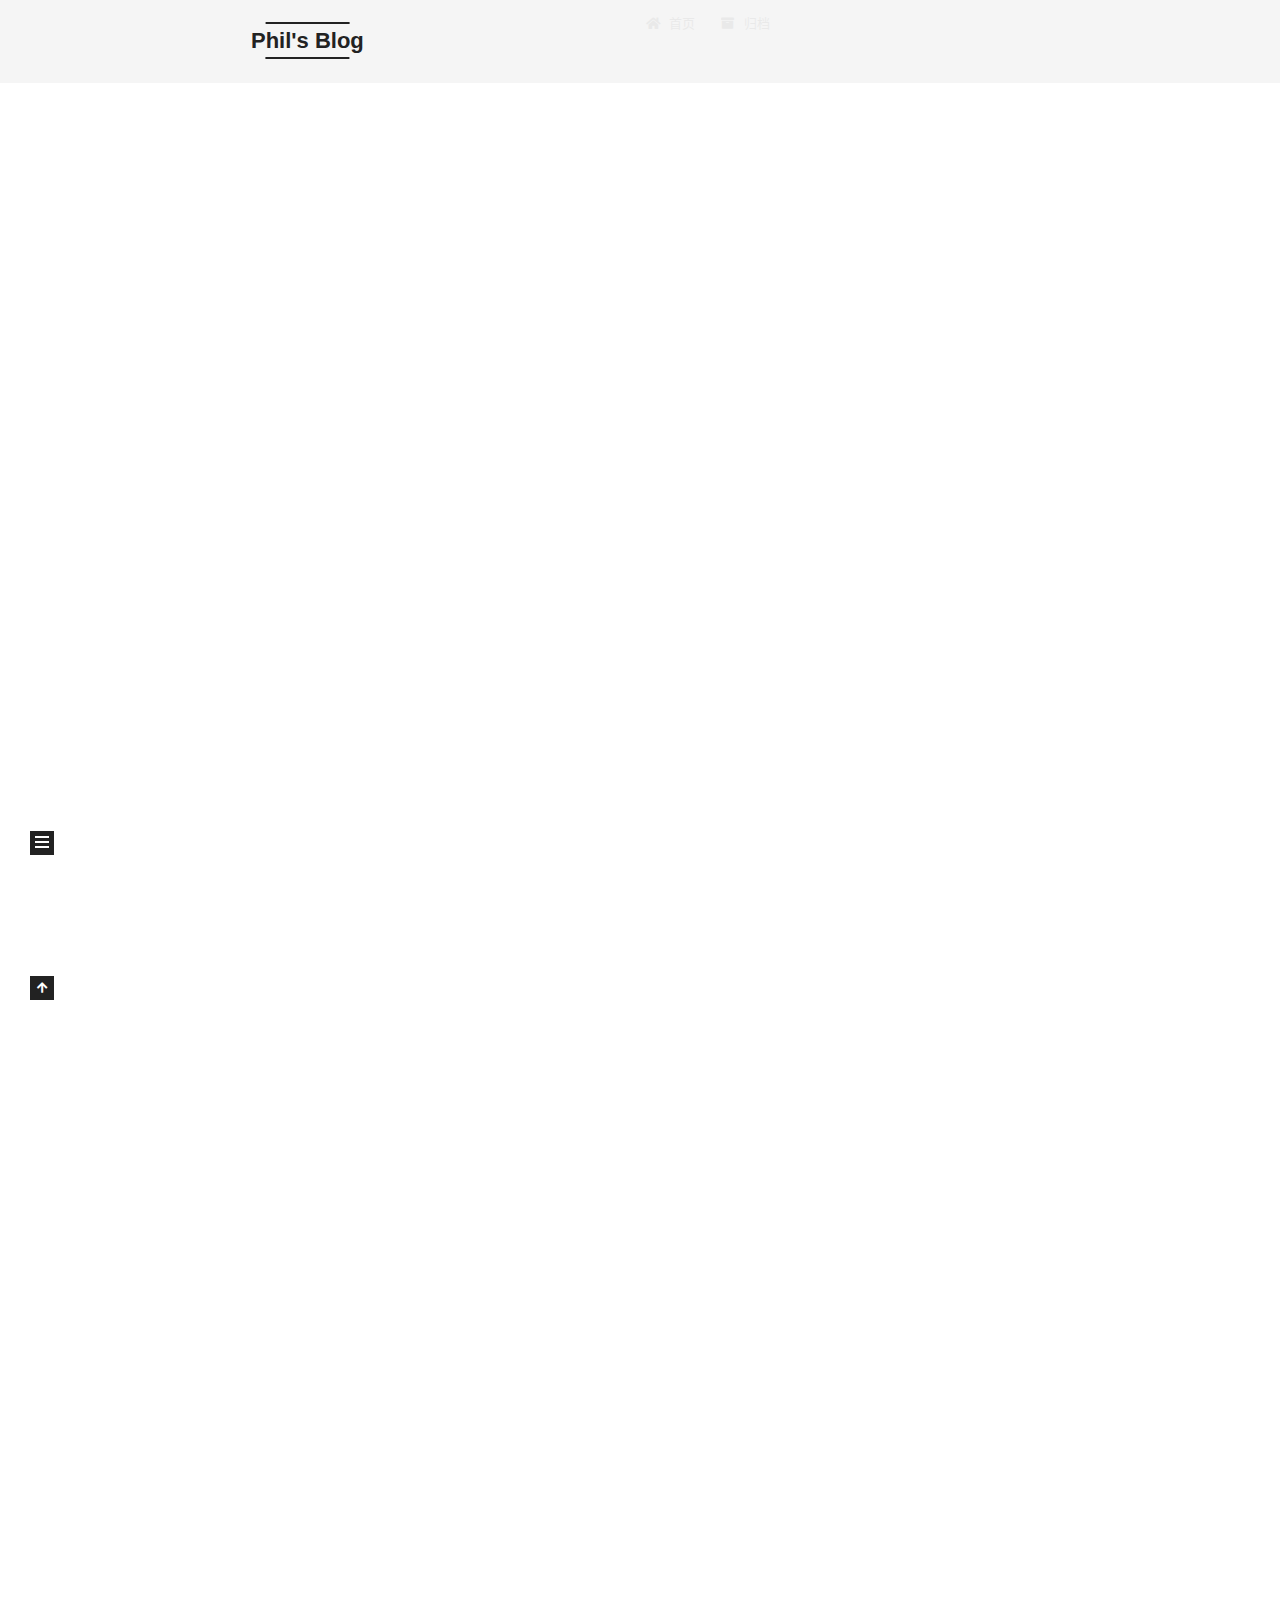
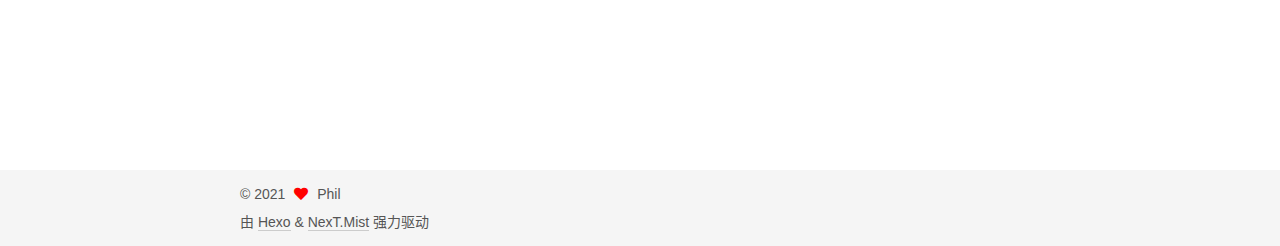
==== 2020/06/10/五月十号，烈日，海滩和飞鸟/index.html @ 5556f511 "Site updated: 2021-03-03 10:31:13" ====
<!DOCTYPE html>
<html lang="zh-CN">
<head>
  <meta charset="UTF-8">
<meta name="viewport" content="width=device-width, initial-scale=1, maximum-scale=2">
<meta name="theme-color" content="#222">
<meta name="generator" content="Hexo 5.4.0">
  <link rel="apple-touch-icon" sizes="180x180" href="/images/apple-touch-icon-next.png">
  <link rel="icon" type="image/png" sizes="32x32" href="/images/favicon-32x32-next.png">
  <link rel="icon" type="image/png" sizes="16x16" href="/images/favicon-16x16-next.png">
  <link rel="mask-icon" href="/images/logo.svg" color="#222">

<link rel="stylesheet" href="/css/main.css">


<link rel="stylesheet" href="/lib/font-awesome/css/all.min.css">

<script id="hexo-configurations">
    var NexT = window.NexT || {};
    var CONFIG = {"hostname":"example.com","root":"/","scheme":"Mist","version":"7.8.0","exturl":false,"sidebar":{"position":"left","display":"post","padding":18,"offset":12,"onmobile":false},"copycode":{"enable":false,"show_result":false,"style":null},"back2top":{"enable":true,"sidebar":false,"scrollpercent":false},"bookmark":{"enable":false,"color":"#222","save":"auto"},"fancybox":false,"mediumzoom":false,"lazyload":false,"pangu":false,"comments":{"style":"tabs","active":null,"storage":true,"lazyload":false,"nav":null},"algolia":{"hits":{"per_page":10},"labels":{"input_placeholder":"Search for Posts","hits_empty":"We didn't find any results for the search: ${query}","hits_stats":"${hits} results found in ${time} ms"}},"localsearch":{"enable":false,"trigger":"auto","top_n_per_article":1,"unescape":false,"preload":false},"motion":{"enable":true,"async":false,"transition":{"post_block":"fadeIn","post_header":"slideDownIn","post_body":"slideDownIn","coll_header":"slideLeftIn","sidebar":"slideUpIn"}}};
  </script>

  <meta name="description" content="距离那天已经过去一个月了，昨天待在家里，手机关机，买了罐酒，一包薯片，便在没有人打扰的环境下细细地读着余光中的《人生如逆旅，我亦是行人》散文集。">
<meta property="og:type" content="article">
<meta property="og:title" content="五月十日，烈日，沙滩和飞鸟">
<meta property="og:url" content="http://example.com/2020/06/10/%E4%BA%94%E6%9C%88%E5%8D%81%E5%8F%B7%EF%BC%8C%E7%83%88%E6%97%A5%EF%BC%8C%E6%B5%B7%E6%BB%A9%E5%92%8C%E9%A3%9E%E9%B8%9F/index.html">
<meta property="og:site_name" content="Phil&#39;s Blog">
<meta property="og:description" content="距离那天已经过去一个月了，昨天待在家里，手机关机，买了罐酒，一包薯片，便在没有人打扰的环境下细细地读着余光中的《人生如逆旅，我亦是行人》散文集。">
<meta property="og:locale" content="zh_CN">
<meta property="article:published_time" content="2020-06-10T02:00:00.000Z">
<meta property="article:modified_time" content="2021-03-03T02:22:28.188Z">
<meta property="article:author" content="Phil">
<meta name="twitter:card" content="summary">

<link rel="canonical" href="http://example.com/2020/06/10/%E4%BA%94%E6%9C%88%E5%8D%81%E5%8F%B7%EF%BC%8C%E7%83%88%E6%97%A5%EF%BC%8C%E6%B5%B7%E6%BB%A9%E5%92%8C%E9%A3%9E%E9%B8%9F/">


<script id="page-configurations">
  // https://hexo.io/docs/variables.html
  CONFIG.page = {
    sidebar: "",
    isHome : false,
    isPost : true,
    lang   : 'zh-CN'
  };
</script>

  <title>五月十日，烈日，沙滩和飞鸟 | Phil's Blog</title>
  






  <noscript>
  <style>
  .use-motion .brand,
  .use-motion .menu-item,
  .sidebar-inner,
  .use-motion .post-block,
  .use-motion .pagination,
  .use-motion .comments,
  .use-motion .post-header,
  .use-motion .post-body,
  .use-motion .collection-header { opacity: initial; }

  .use-motion .site-title,
  .use-motion .site-subtitle {
    opacity: initial;
    top: initial;
  }

  .use-motion .logo-line-before i { left: initial; }
  .use-motion .logo-line-after i { right: initial; }
  </style>
</noscript>

</head>

<body itemscope itemtype="http://schema.org/WebPage">
  <div class="container use-motion">
    <div class="headband"></div>

    <header class="header" itemscope itemtype="http://schema.org/WPHeader">
      <div class="header-inner"><div class="site-brand-container">
  <div class="site-nav-toggle">
    <div class="toggle" aria-label="切换导航栏">
      <span class="toggle-line toggle-line-first"></span>
      <span class="toggle-line toggle-line-middle"></span>
      <span class="toggle-line toggle-line-last"></span>
    </div>
  </div>

  <div class="site-meta">

    <a href="/" class="brand" rel="start">
      <span class="logo-line-before"><i></i></span>
      <h1 class="site-title">Phil's Blog</h1>
      <span class="logo-line-after"><i></i></span>
    </a>
  </div>

  <div class="site-nav-right">
    <div class="toggle popup-trigger">
    </div>
  </div>
</div>




<nav class="site-nav">
  <ul id="menu" class="main-menu menu">
        <li class="menu-item menu-item-home">

    <a href="/" rel="section"><i class="fa fa-home fa-fw"></i>首页</a>

  </li>
        <li class="menu-item menu-item-archives">

    <a href="/archives/" rel="section"><i class="fa fa-archive fa-fw"></i>归档</a>

  </li>
  </ul>
</nav>




</div>
    </header>

    
  <div class="back-to-top">
    <i class="fa fa-arrow-up"></i>
    <span>0%</span>
  </div>


    <main class="main">
      <div class="main-inner">
        <div class="content-wrap">
          

          <div class="content post posts-expand">
            

    
  
  
  <article itemscope itemtype="http://schema.org/Article" class="post-block" lang="zh-CN">
    <link itemprop="mainEntityOfPage" href="http://example.com/2020/06/10/%E4%BA%94%E6%9C%88%E5%8D%81%E5%8F%B7%EF%BC%8C%E7%83%88%E6%97%A5%EF%BC%8C%E6%B5%B7%E6%BB%A9%E5%92%8C%E9%A3%9E%E9%B8%9F/">

    <span hidden itemprop="author" itemscope itemtype="http://schema.org/Person">
      <meta itemprop="image" content="/images/avatar.gif">
      <meta itemprop="name" content="Phil">
      <meta itemprop="description" content="">
    </span>

    <span hidden itemprop="publisher" itemscope itemtype="http://schema.org/Organization">
      <meta itemprop="name" content="Phil's Blog">
    </span>
      <header class="post-header">
        <h1 class="post-title" itemprop="name headline">
          五月十日，烈日，沙滩和飞鸟
        </h1>

        <div class="post-meta">
            <span class="post-meta-item">
              <span class="post-meta-item-icon">
                <i class="far fa-calendar"></i>
              </span>
              <span class="post-meta-item-text">发表于</span>

              <time title="创建时间：2020-06-10 10:00:00" itemprop="dateCreated datePublished" datetime="2020-06-10T10:00:00+08:00">2020-06-10</time>
            </span>
              <span class="post-meta-item">
                <span class="post-meta-item-icon">
                  <i class="far fa-calendar-check"></i>
                </span>
                <span class="post-meta-item-text">更新于</span>
                <time title="修改时间：2021-03-03 10:22:28" itemprop="dateModified" datetime="2021-03-03T10:22:28+08:00">2021-03-03</time>
              </span>

          

        </div>
      </header>

    
    
    
    <div class="post-body" itemprop="articleBody">

      
        <p>距离那天已经过去一个月了，昨天待在家里，手机关机，买了罐酒，一包薯片，便在没有人打扰的环境下细细地读着余光中的《人生如逆旅，我亦是行人》散文集。<span id="more"></span></p>
<p>之前大概有过两次类似的举动：16年的一月，没带手机，拿着《追风筝的人》跑到文化公园旁边的一个凉亭里，一口气读完了；17年暑假的一天，关机断网，在家里把不知道读了几次的《月亮与六便士》又读了一遍。</p>
<p>能切断与外界的联系，安静地听作者讲故事，其实是一件很惬意的事。</p>
<p>这次读书我体现出了前所未有地积极，旁边放着本子、笔还有啤酒，每当看到写得好的段落和句子就在本子上记录下来。一口啤酒喝下去，看到了这样一个句子：</p>
<p>“只有一只鸟，在新鲜的空气里试投着他的清音”</p>
<p>这几个字趁着那一点点酒意，把我的思绪带回到了五月十号那天。</p>
<p>那段时间正忙于毕业论文的修改，以及程序的调试和答辩的准备，整个人的脑子都处在一个高压的状态之下，几位朋友借着大家一起来学习，不仅解压还能互相监督的名义，让我们帮忙进行降重，多次之后也识破他们的真实目的，不如在家里自己对着电脑，效率来的高一点。</p>
<p>在家里弄毕业设计真的是一件很奇妙的事，家里的环境让我感觉舒适无比，但转头要面对毕业设计这种来自学校的恐怖怪物，每每在家里坐在电脑前写论文，都让我有一种极度尴尬的不适感，只想着答辩那天快快到来，能和这个怪物早日说再见。</p>
<p>五月十号那天早晨七点醒来，看了眼手机，没看到关于毕业论文的新的通知，导师也没给出修改意见，心情是一阵舒畅，洗漱完毕之后就到街上买早餐吃。</p>
<p>还记得那天买了一个豆沙包，一个肉包，吃着吃着，脑子里便冒出了一个念头，我要去海边。</p>
<p>也许是压力太大，也许是别人的故事吸引了我，也许并没有什么原因，总之这个念头冒出来之后，我到旁边的精品店里买了顶帽子，检查了下手机里的余额，便到了车站。</p>
<p>九点零五分的班车，通往恒大棋子湾，好，上车，出发。</p>
<p>现在回忆起来，也有点被当时这种说走就走的冲动劲吓到，不过并无悔意，反倒是想着再来一次。</p>
<p>大巴司机是个很健谈的人，和旁边两个返校模样的年轻人开心地聊着天，聊天没什么实质的内容，只记得司机说这里到棋子湾大概40分钟。</p>
<p>40分钟后便到了目的地，低着头走下车，望了眼蓝蓝的天，望了眼恒大所造的华丽建筑，望了眼旁边的花草树木，甚至仿佛能够望穿整栋建筑物，看到后面炎炎烈日下那广阔无垠的大海。整个人的身心都被眼前的景色所治愈，取巧要我帮忙降重的朋友，学校的毕业论文，导师走形式般的论文修改意见，全都被留在那个名为石碌的地方，和我一点关系都没有，啊，我还带着手机！不行，我不能老看手机，手机里那个名为QQ的软件，就像薛定谔的炸弹，只要我不去看，关于毕设的通知就会同时处于存在和不存在的叠加态，他永远不会爆炸，只要我不去看，只要我不去看。</p>
<p>当时大概是中午11点，我往海边走去，太阳很大，我很庆幸自己买了顶帽子，让我的脑袋免于烈日的直射。我并不是一个喜欢戴帽子的人，我甚至可以说是一个对自己外观很不在乎，很邋遢的人，经常被妈妈诟病，衣服都变形了还拿来穿，这件穿在家睡觉的你也穿出去；到街边理发店里我只有一句台词：麻烦剪短一点，剩下就是托尼老师的独角戏；前几日被我表妹抓着吐槽，你怎么买这么难看的帽子，你怎么这么不注重你的外观形象，你怎么…这个18岁带点洒脱的少女，指着我一个22岁的成年男子，说的话句句中的，让我觉得好笑又有几分羞愧，心里暗暗决定等她高考结束后，向她请教穿衣搭配方面的问题。</p>
<p>中午十一点的海边，只有零零散散的几个人，五月十号既不是双休，也不是节假日，再加上当日的太阳实在是毒的吓人，我沿着沙滩走了几分钟后回头一看，整片海滩已经一个人都没有了。此情此景让我想起来汤姆汉克斯主演的荒岛余生，虽然我没有威尔逊，不过他没有回家的班车，我两也算扯平。</p>
<p>这是我头一次见到空无一人的海滩，心中涌上了一股无比的惬意感，是的，太阳很大，但是海水和海风是那么的凉爽，我把鞋子袜子脱下来拿在手上，走在海边，丝毫不在意被打湿的裤脚，就这样让海水打着，海风吹着，这种舒适感甚至抵消了头顶上毒辣的太阳所带来的炽热。</p>
<p>闭着眼，唱着歌，就这样往前走，没有目的地，只有当下。</p>
<p>游泳吧！</p>
<p>我其实不会游泳，之前我也只到海里游玩过一次，在我舅母的老家，新港，我和一些不是很熟的亲戚在海水里嬉戏，当时实在是害羞，衣服都不愿意脱下来，穿得整整齐齐地在海里扭动，后来衣服干后上面都是盐粒，现在想来的确是可笑。</p>
<p>但是当下不同，托我非节假日时的闲情雅致，还有炎炎烈日的福，整片海滩都是我的，我脱下衣服直接冲到了海里。之前我一直觉得，游泳并不是什么难事，动动手，动动脚，应该就能移动了，没想到完全不是这样的，无论我怎么按照记忆里影视作品那些人游泳的姿势挥动双手双脚，我都像是一只被丢在地上的蚯蚓，在原地滑稽地扭动。</p>
<p>那干脆就在原地，不扭动了。</p>
<p>我放弃了游泳一事，借着大海的浮力躺在那里。</p>
<p>原来一片地方的海水也并不都是一个温度的，时而一股温暖，时而一股凉爽，毫无规律地交替袭来，抱着我。</p>
<p>躺在那，看到了它。</p>
<p>一只黑色的，长翅的鸟，我叫不上名字。它在我所泡海水浴的地方的大概十多米高的上空滑翔着。</p>
<p>为什么它自己一个人，啊不，自己一只鸟飞在这里呢，“喂，没人陪你来吗？”，我大喊一声问它，它假装没听到，依然借着海风，双翅伸直，滑翔在那。</p>
<p>不想打扰它了，可能是在练习如何在狂风里飞行，可能只是出来散心，总之在这里碰到它，也的确是缘分，我在海上静静地躺着，盯着它；它在空中静静地滑翔着，目视海防林一方，那里大概是他所向往的地方吧，那里大概有它所心仪的鸟儿吧。</p>
<p>我两共处了二十多分钟，它一声不吭地飞走了。</p>
<p>我也该走了。</p>

    </div>

    
    
    

      <footer class="post-footer">

        


        
      </footer>
    
  </article>
  
  
  



          </div>
          

<script>
  window.addEventListener('tabs:register', () => {
    let { activeClass } = CONFIG.comments;
    if (CONFIG.comments.storage) {
      activeClass = localStorage.getItem('comments_active') || activeClass;
    }
    if (activeClass) {
      let activeTab = document.querySelector(`a[href="#comment-${activeClass}"]`);
      if (activeTab) {
        activeTab.click();
      }
    }
  });
  if (CONFIG.comments.storage) {
    window.addEventListener('tabs:click', event => {
      if (!event.target.matches('.tabs-comment .tab-content .tab-pane')) return;
      let commentClass = event.target.classList[1];
      localStorage.setItem('comments_active', commentClass);
    });
  }
</script>

        </div>
          
  
  <div class="toggle sidebar-toggle">
    <span class="toggle-line toggle-line-first"></span>
    <span class="toggle-line toggle-line-middle"></span>
    <span class="toggle-line toggle-line-last"></span>
  </div>

  <aside class="sidebar">
    <div class="sidebar-inner">

      <ul class="sidebar-nav motion-element">
        <li class="sidebar-nav-toc">
          文章目录
        </li>
        <li class="sidebar-nav-overview">
          站点概览
        </li>
      </ul>

      <!--noindex-->
      <div class="post-toc-wrap sidebar-panel">
      </div>
      <!--/noindex-->

      <div class="site-overview-wrap sidebar-panel">
        <div class="site-author motion-element" itemprop="author" itemscope itemtype="http://schema.org/Person">
  <p class="site-author-name" itemprop="name">Phil</p>
  <div class="site-description" itemprop="description"></div>
</div>
<div class="site-state-wrap motion-element">
  <nav class="site-state">
      <div class="site-state-item site-state-posts">
          <a href="/archives/">
        
          <span class="site-state-item-count">1</span>
          <span class="site-state-item-name">日志</span>
        </a>
      </div>
  </nav>
</div>



      </div>

    </div>
  </aside>
  <div id="sidebar-dimmer"></div>


      </div>
    </main>

    <footer class="footer">
      <div class="footer-inner">
        

        

<div class="copyright">
  
  &copy; 
  <span itemprop="copyrightYear">2021</span>
  <span class="with-love">
    <i class="fa fa-heart"></i>
  </span>
  <span class="author" itemprop="copyrightHolder">Phil</span>
</div>
  <div class="powered-by">由 <a href="https://hexo.io/" class="theme-link" rel="noopener" target="_blank">Hexo</a> & <a href="https://mist.theme-next.org/" class="theme-link" rel="noopener" target="_blank">NexT.Mist</a> 强力驱动
  </div>

        








      </div>
    </footer>
  </div>

  
  <script src="/lib/anime.min.js"></script>
  <script src="/lib/velocity/velocity.min.js"></script>
  <script src="/lib/velocity/velocity.ui.min.js"></script>

<script src="/js/utils.js"></script>

<script src="/js/motion.js"></script>


<script src="/js/schemes/muse.js"></script>


<script src="/js/next-boot.js"></script>




  















  

  

</body>
</html>
---- css/main.css ----
:root {
  --body-bg-color: #fff;
  --content-bg-color: #f5f5f5;
  --card-bg-color: #f5f5f5;
  --text-color: #555;
  --blockquote-color: #666;
  --link-color: #555;
  --link-hover-color: #222;
  --brand-color: #222;
  --brand-hover-color: #222;
  --table-row-odd-bg-color: #f9f9f9;
  --table-row-hover-bg-color: #f5f5f5;
  --menu-item-bg-color: #ddd;
  --btn-default-bg: transparent;
  --btn-default-color: var(--link-color);
  --btn-default-border-color: var(--link-color);
  --btn-default-hover-bg: transparent;
  --btn-default-hover-color: var(--link-hover-color);
  --btn-default-hover-border-color: var(--link-hover-color);
}
html {
  line-height: 1.15; /* 1 */
  -webkit-text-size-adjust: 100%; /* 2 */
}
body {
  margin: 0;
}
main {
  display: block;
}
h1 {
  font-size: 2em;
  margin: 0.67em 0;
}
hr {
  box-sizing: content-box; /* 1 */
  height: 0; /* 1 */
  overflow: visible; /* 2 */
}
pre {
  font-family: monospace, monospace; /* 1 */
  font-size: 1em; /* 2 */
}
a {
  background: transparent;
}
abbr[title] {
  border-bottom: none; /* 1 */
  text-decoration: underline; /* 2 */
  text-decoration: underline dotted; /* 2 */
}
b,
strong {
  font-weight: bolder;
}
code,
kbd,
samp {
  font-family: monospace, monospace; /* 1 */
  font-size: 1em; /* 2 */
}
small {
  font-size: 80%;
}
sub,
sup {
  font-size: 75%;
  line-height: 0;
  position: relative;
  vertical-align: baseline;
}
sub {
  bottom: -0.25em;
}
sup {
  top: -0.5em;
}
img {
  border-style: none;
}
button,
input,
optgroup,
select,
textarea {
  font-family: inherit; /* 1 */
  font-size: 100%; /* 1 */
  line-height: 1.15; /* 1 */
  margin: 0; /* 2 */
}
button,
input {
/* 1 */
  overflow: visible;
}
button,
select {
/* 1 */
  text-transform: none;
}
button,
[type='button'],
[type='reset'],
[type='submit'] {
  -webkit-appearance: button;
}
button::-moz-focus-inner,
[type='button']::-moz-focus-inner,
[type='reset']::-moz-focus-inner,
[type='submit']::-moz-focus-inner {
  border-style: none;
  padding: 0;
}
button:-moz-focusring,
[type='button']:-moz-focusring,
[type='reset']:-moz-focusring,
[type='submit']:-moz-focusring {
  outline: 1px dotted ButtonText;
}
fieldset {
  padding: 0.35em 0.75em 0.625em;
}
legend {
  box-sizing: border-box; /* 1 */
  color: inherit; /* 2 */
  display: table; /* 1 */
  max-width: 100%; /* 1 */
  padding: 0; /* 3 */
  white-space: normal; /* 1 */
}
progress {
  vertical-align: baseline;
}
textarea {
  overflow: auto;
}
[type='checkbox'],
[type='radio'] {
  box-sizing: border-box; /* 1 */
  padding: 0; /* 2 */
}
[type='number']::-webkit-inner-spin-button,
[type='number']::-webkit-outer-spin-button {
  height: auto;
}
[type='search'] {
  outline-offset: -2px; /* 2 */
  -webkit-appearance: textfield; /* 1 */
}
[type='search']::-webkit-search-decoration {
  -webkit-appearance: none;
}
::-webkit-file-upload-button {
  font: inherit; /* 2 */
  -webkit-appearance: button; /* 1 */
}
details {
  display: block;
}
summary {
  display: list-item;
}
template {
  display: none;
}
[hidden] {
  display: none;
}
::selection {
  background: #262a30;
  color: #eee;
}
html,
body {
  height: 100%;
}
body {
  background: var(--body-bg-color);
  color: var(--text-color);
  font-family: 'Lato', "PingFang SC", "Microsoft YaHei", sans-serif;
  font-size: 1em;
  line-height: 2;
}
@media (max-width: 991px) {
  body {
    padding-left: 0 !important;
    padding-right: 0 !important;
  }
}
h1,
h2,
h3,
h4,
h5,
h6 {
  font-family: 'Lato', "PingFang SC", "Microsoft YaHei", sans-serif;
  font-weight: bold;
  line-height: 1.5;
  margin: 20px 0 15px;
}
h1 {
  font-size: 1.5em;
}
h2 {
  font-size: 1.375em;
}
h3 {
  font-size: 1.25em;
}
h4 {
  font-size: 1.125em;
}
h5 {
  font-size: 1em;
}
h6 {
  font-size: 0.875em;
}
p {
  margin: 0 0 20px 0;
}
a,
span.exturl {
  border-bottom: 1px solid #ccc;
  color: var(--link-color);
  outline: 0;
  text-decoration: none;
  overflow-wrap: break-word;
  word-wrap: break-word;
  cursor: pointer;
}
a:hover,
span.exturl:hover {
  border-bottom-color: var(--link-hover-color);
  color: var(--link-hover-color);
}
iframe,
img,
video {
  display: block;
  margin-left: auto;
  margin-right: auto;
  max-width: 100%;
}
hr {
  background-image: repeating-linear-gradient(-45deg, #ddd, #ddd 4px, transparent 4px, transparent 8px);
  border: 0;
  height: 3px;
  margin: 40px 0;
}
blockquote {
  border-left: 4px solid #ddd;
  color: var(--blockquote-color);
  margin: 0;
  padding: 0 15px;
}
blockquote cite::before {
  content: '-';
  padding: 0 5px;
}
dt {
  font-weight: bold;
}
dd {
  margin: 0;
  padding: 0;
}
kbd {
  background-color: #f5f5f5;
  background-image: linear-gradient(#eee, #fff, #eee);
  border: 1px solid #ccc;
  border-radius: 0.2em;
  box-shadow: 0.1em 0.1em 0.2em rgba(0,0,0,0.1);
  color: #555;
  font-family: inherit;
  padding: 0.1em 0.3em;
  white-space: nowrap;
}
.table-container {
  overflow: auto;
}
table {
  border-collapse: collapse;
  border-spacing: 0;
  font-size: 0.875em;
  margin: 0 0 20px 0;
  width: 100%;
}
tbody tr:nth-of-type(odd) {
  background: var(--table-row-odd-bg-color);
}
tbody tr:hover {
  background: var(--table-row-hover-bg-color);
}
caption,
th,
td {
  font-weight: normal;
  padding: 8px;
  vertical-align: middle;
}
th,
td {
  border: 1px solid #ddd;
  border-bottom: 3px solid #ddd;
}
th {
  font-weight: 700;
  padding-bottom: 10px;
}
td {
  border-bottom-width: 1px;
}
.btn {
  background: var(--btn-default-bg);
  border: 2px solid var(--btn-default-border-color);
  border-radius: 0;
  color: var(--btn-default-color);
  display: inline-block;
  font-size: 0.875em;
  line-height: 2;
  padding: 0 20px;
  text-decoration: none;
  transition-property: background-color;
  transition-delay: 0s;
  transition-duration: 0.2s;
  transition-timing-function: ease-in-out;
}
.btn:hover {
  background: var(--btn-default-hover-bg);
  border-color: var(--btn-default-hover-border-color);
  color: var(--btn-default-hover-color);
}
.btn + .btn {
  margin: 0 0 8px 8px;
}
.btn .fa-fw {
  text-align: left;
  width: 1.285714285714286em;
}
.toggle {
  line-height: 0;
}
.toggle .toggle-line {
  background: #fff;
  display: inline-block;
  height: 2px;
  left: 0;
  position: relative;
  top: 0;
  transition: all 0.4s;
  vertical-align: top;
  width: 100%;
}
.toggle .toggle-line:not(:first-child) {
  margin-top: 3px;
}
.toggle.toggle-arrow .toggle-line-first {
  left: 50%;
  top: 2px;
  transform: rotate(45deg);
  width: 50%;
}
.toggle.toggle-arrow .toggle-line-middle {
  left: 2px;
  width: 90%;
}
.toggle.toggle-arrow .toggle-line-last {
  left: 50%;
  top: -2px;
  transform: rotate(-45deg);
  width: 50%;
}
.toggle.toggle-close .toggle-line-first {
  transform: rotate(-45deg);
  top: 5px;
}
.toggle.toggle-close .toggle-line-middle {
  opacity: 0;
}
.toggle.toggle-close .toggle-line-last {
  transform: rotate(45deg);
  top: -5px;
}
.highlight,
pre {
  background: #f7f7f7;
  color: #4d4d4c;
  line-height: 1.6;
  margin: 0 auto 20px;
}
pre,
code {
  font-family: consolas, Menlo, monospace, "PingFang SC", "Microsoft YaHei";
}
code {
  background: #eee;
  border-radius: 3px;
  color: #555;
  padding: 2px 4px;
  overflow-wrap: break-word;
  word-wrap: break-word;
}
.highlight *::selection {
  background: #d6d6d6;
}
.highlight pre {
  border: 0;
  margin: 0;
  padding: 10px 0;
}
.highlight table {
  border: 0;
  margin: 0;
  width: auto;
}
.highlight td {
  border: 0;
  padding: 0;
}
.highlight figcaption {
  background: #eff2f3;
  color: #4d4d4c;
  display: flex;
  font-size: 0.875em;
  justify-content: space-between;
  line-height: 1.2;
  padding: 0.5em;
}
.highlight figcaption a {
  color: #4d4d4c;
}
.highlight figcaption a:hover {
  border-bottom-color: #4d4d4c;
}
.highlight .gutter {
  -moz-user-select: none;
  -ms-user-select: none;
  -webkit-user-select: none;
  user-select: none;
}
.highlight .gutter pre {
  background: #eff2f3;
  color: #869194;
  padding-left: 10px;
  padding-right: 10px;
  text-align: right;
}
.highlight .code pre {
  background: #f7f7f7;
  padding-left: 10px;
  width: 100%;
}
.gist table {
  width: auto;
}
.gist table td {
  border: 0;
}
pre {
  overflow: auto;
  padding: 10px;
}
pre code {
  background: none;
  color: #4d4d4c;
  font-size: 0.875em;
  padding: 0;
  text-shadow: none;
}
pre .deletion {
  background: #fdd;
}
pre .addition {
  background: #dfd;
}
pre .meta {
  color: #eab700;
  -moz-user-select: none;
  -ms-user-select: none;
  -webkit-user-select: none;
  user-select: none;
}
pre .comment {
  color: #8e908c;
}
pre .variable,
pre .attribute,
pre .tag,
pre .name,
pre .regexp,
pre .ruby .constant,
pre .xml .tag .title,
pre .xml .pi,
pre .xml .doctype,
pre .html .doctype,
pre .css .id,
pre .css .class,
pre .css .pseudo {
  color: #c82829;
}
pre .number,
pre .preprocessor,
pre .built_in,
pre .builtin-name,
pre .literal,
pre .params,
pre .constant,
pre .command {
  color: #f5871f;
}
pre .ruby .class .title,
pre .css .rules .attribute,
pre .string,
pre .symbol,
pre .value,
pre .inheritance,
pre .header,
pre .ruby .symbol,
pre .xml .cdata,
pre .special,
pre .formula {
  color: #718c00;
}
pre .title,
pre .css .hexcolor {
  color: #3e999f;
}
pre .function,
pre .python .decorator,
pre .python .title,
pre .ruby .function .title,
pre .ruby .title .keyword,
pre .perl .sub,
pre .javascript .title,
pre .coffeescript .title {
  color: #4271ae;
}
pre .keyword,
pre .javascript .function {
  color: #8959a8;
}
.blockquote-center {
  border-left: none;
  margin: 40px 0;
  padding: 0;
  position: relative;
  text-align: center;
}
.blockquote-center .fa {
  display: block;
  opacity: 0.6;
  position: absolute;
  width: 100%;
}
.blockquote-center .fa-quote-left {
  border-top: 1px solid #ccc;
  text-align: left;
  top: -20px;
}
.blockquote-center .fa-quote-right {
  border-bottom: 1px solid #ccc;
  text-align: right;
  bottom: -20px;
}
.blockquote-center p,
.blockquote-center div {
  text-align: center;
}
.post-body .group-picture img {
  margin: 0 auto;
  padding: 0 3px;
}
.group-picture-row {
  margin-bottom: 6px;
  overflow: hidden;
}
.group-picture-column {
  float: left;
  margin-bottom: 10px;
}
.post-body .label {
  color: #555;
  display: inline;
  padding: 0 2px;
}
.post-body .label.default {
  background: #f0f0f0;
}
.post-body .label.primary {
  background: #efe6f7;
}
.post-body .label.info {
  background: #e5f2f8;
}
.post-body .label.success {
  background: #e7f4e9;
}
.post-body .label.warning {
  background: #fcf6e1;
}
.post-body .label.danger {
  background: #fae8eb;
}
.post-body .tabs {
  margin-bottom: 20px;
}
.post-body .tabs,
.tabs-comment {
  display: block;
  padding-top: 10px;
  position: relative;
}
.post-body .tabs ul.nav-tabs,
.tabs-comment ul.nav-tabs {
  display: flex;
  flex-wrap: wrap;
  margin: 0;
  margin-bottom: -1px;
  padding: 0;
}
@media (max-width: 413px) {
  .post-body .tabs ul.nav-tabs,
  .tabs-comment ul.nav-tabs {
    display: block;
    margin-bottom: 5px;
  }
}
.post-body .tabs ul.nav-tabs li.tab,
.tabs-comment ul.nav-tabs li.tab {
  border-bottom: 1px solid #ddd;
  border-left: 1px solid transparent;
  border-right: 1px solid transparent;
  border-top: 3px solid transparent;
  flex-grow: 1;
  list-style-type: none;
  border-radius: 0 0 0 0;
}
@media (max-width: 413px) {
  .post-body .tabs ul.nav-tabs li.tab,
  .tabs-comment ul.nav-tabs li.tab {
    border-bottom: 1px solid transparent;
    border-left: 3px solid transparent;
    border-right: 1px solid transparent;
    border-top: 1px solid transparent;
  }
}
@media (max-width: 413px) {
  .post-body .tabs ul.nav-tabs li.tab,
  .tabs-comment ul.nav-tabs li.tab {
    border-radius: 0;
  }
}
.post-body .tabs ul.nav-tabs li.tab a,
.tabs-comment ul.nav-tabs li.tab a {
  border-bottom: initial;
  display: block;
  line-height: 1.8;
  outline: 0;
  padding: 0.25em 0.75em;
  text-align: center;
  transition-delay: 0s;
  transition-duration: 0.2s;
  transition-timing-function: ease-out;
}
.post-body .tabs ul.nav-tabs li.tab a i,
.tabs-comment ul.nav-tabs li.tab a i {
  width: 1.285714285714286em;
}
.post-body .tabs ul.nav-tabs li.tab.active,
.tabs-comment ul.nav-tabs li.tab.active {
  border-bottom: 1px solid transparent;
  border-left: 1px solid #ddd;
  border-right: 1px solid #ddd;
  border-top: 3px solid #fc6423;
}
@media (max-width: 413px) {
  .post-body .tabs ul.nav-tabs li.tab.active,
  .tabs-comment ul.nav-tabs li.tab.active {
    border-bottom: 1px solid #ddd;
    border-left: 3px solid #fc6423;
    border-right: 1px solid #ddd;
    border-top: 1px solid #ddd;
  }
}
.post-body .tabs ul.nav-tabs li.tab.active a,
.tabs-comment ul.nav-tabs li.tab.active a {
  color: var(--link-color);
  cursor: default;
}
.post-body .tabs .tab-content .tab-pane,
.tabs-comment .tab-content .tab-pane {
  border: 1px solid #ddd;
  border-top: 0;
  padding: 20px 20px 0 20px;
  border-radius: 0;
}
.post-body .tabs .tab-content .tab-pane:not(.active),
.tabs-comment .tab-content .tab-pane:not(.active) {
  display: none;
}
.post-body .tabs .tab-content .tab-pane.active,
.tabs-comment .tab-content .tab-pane.active {
  display: block;
}
.post-body .tabs .tab-content .tab-pane.active:nth-of-type(1),
.tabs-comment .tab-content .tab-pane.active:nth-of-type(1) {
  border-radius: 0 0 0 0;
}
@media (max-width: 413px) {
  .post-body .tabs .tab-content .tab-pane.active:nth-of-type(1),
  .tabs-comment .tab-content .tab-pane.active:nth-of-type(1) {
    border-radius: 0;
  }
}
.post-body .note {
  border-radius: 3px;
  margin-bottom: 20px;
  padding: 1em;
  position: relative;
  border: 1px solid #eee;
  border-left-width: 5px;
}
.post-body .note h2,
.post-body .note h3,
.post-body .note h4,
.post-body .note h5,
.post-body .note h6 {
  margin-top: 0;
  border-bottom: initial;
  margin-bottom: 0;
  padding-top: 0;
}
.post-body .note p:first-child,
.post-body .note ul:first-child,
.post-body .note ol:first-child,
.post-body .note table:first-child,
.post-body .note pre:first-child,
.post-body .note blockquote:first-child,
.post-body .note img:first-child {
  margin-top: 0;
}
.post-body .note p:last-child,
.post-body .note ul:last-child,
.post-body .note ol:last-child,
.post-body .note table:last-child,
.post-body .note pre:last-child,
.post-body .note blockquote:last-child,
.post-body .note img:last-child {
  margin-bottom: 0;
}
.post-body .note.default {
  border-left-color: #777;
}
.post-body .note.default h2,
.post-body .note.default h3,
.post-body .note.default h4,
.post-body .note.default h5,
.post-body .note.default h6 {
  color: #777;
}
.post-body .note.primary {
  border-left-color: #6f42c1;
}
.post-body .note.primary h2,
.post-body .note.primary h3,
.post-body .note.primary h4,
.post-body .note.primary h5,
.post-body .note.primary h6 {
  color: #6f42c1;
}
.post-body .note.info {
  border-left-color: #428bca;
}
.post-body .note.info h2,
.post-body .note.info h3,
.post-body .note.info h4,
.post-body .note.info h5,
.post-body .note.info h6 {
  color: #428bca;
}
.post-body .note.success {
  border-left-color: #5cb85c;
}
.post-body .note.success h2,
.post-body .note.success h3,
.post-body .note.success h4,
.post-body .note.success h5,
.post-body .note.success h6 {
  color: #5cb85c;
}
.post-body .note.warning {
  border-left-color: #f0ad4e;
}
.post-body .note.warning h2,
.post-body .note.warning h3,
.post-body .note.warning h4,
.post-body .note.warning h5,
.post-body .note.warning h6 {
  color: #f0ad4e;
}
.post-body .note.danger {
  border-left-color: #d9534f;
}
.post-body .note.danger h2,
.post-body .note.danger h3,
.post-body .note.danger h4,
.post-body .note.danger h5,
.post-body .note.danger h6 {
  color: #d9534f;
}
.pagination .prev,
.pagination .next,
.pagination .page-number,
.pagination .space {
  display: inline-block;
  margin: 0 10px;
  padding: 0 11px;
  position: relative;
  top: -1px;
}
@media (max-width: 767px) {
  .pagination .prev,
  .pagination .next,
  .pagination .page-number,
  .pagination .space {
    margin: 0 5px;
  }
}
.pagination {
  border-top: 1px solid #eee;
  margin: 120px 0 0;
  text-align: center;
}
.pagination .prev,
.pagination .next,
.pagination .page-number {
  border-bottom: 0;
  border-top: 1px solid #eee;
  transition-property: border-color;
  transition-delay: 0s;
  transition-duration: 0.2s;
  transition-timing-function: ease-in-out;
}
.pagination .prev:hover,
.pagination .next:hover,
.pagination .page-number:hover {
  border-top-color: #222;
}
.pagination .space {
  margin: 0;
  padding: 0;
}
.pagination .prev {
  margin-left: 0;
}
.pagination .next {
  margin-right: 0;
}
.pagination .page-number.current {
  background: #ccc;
  border-top-color: #ccc;
  color: #fff;
}
@media (max-width: 767px) {
  .pagination {
    border-top: none;
  }
  .pagination .prev,
  .pagination .next,
  .pagination .page-number {
    border-bottom: 1px solid #eee;
    border-top: 0;
    margin-bottom: 10px;
    padding: 0 10px;
  }
  .pagination .prev:hover,
  .pagination .next:hover,
  .pagination .page-number:hover {
    border-bottom-color: #222;
  }
}
.comments {
  margin-top: 60px;
  overflow: hidden;
}
.comment-button-group {
  display: flex;
  flex-wrap: wrap-reverse;
  justify-content: center;
  margin: 1em 0;
}
.comment-button-group .comment-button {
  margin: 0.1em 0.2em;
}
.comment-button-group .comment-button.active {
  background: var(--btn-default-hover-bg);
  border-color: var(--btn-default-hover-border-color);
  color: var(--btn-default-hover-color);
}
.comment-position {
  display: none;
}
.comment-position.active {
  display: block;
}
.tabs-comment {
  background: var(--content-bg-color);
  margin-top: 4em;
  padding-top: 0;
}
.tabs-comment .comments {
  border: 0;
  box-shadow: none;
  margin-top: 0;
  padding-top: 0;
}
.container {
  min-height: 100%;
  position: relative;
}
.main-inner {
  margin: 0 auto;
  width: 700px;
}
@media (min-width: 1200px) {
  .main-inner {
    width: 800px;
  }
}
@media (min-width: 1600px) {
  .main-inner {
    width: 900px;
  }
}
@media (max-width: 767px) {
  .content-wrap {
    padding: 0 20px;
  }
}
.header {
  background: transparent;
}
.header-inner {
  margin: 0 auto;
  width: 700px;
}
@media (min-width: 1200px) {
  .header-inner {
    width: 800px;
  }
}
@media (min-width: 1600px) {
  .header-inner {
    width: 900px;
  }
}
.site-brand-container {
  display: flex;
  flex-shrink: 0;
  padding: 0 10px;
}
.headband {
  background: #222;
  height: 3px;
}
.site-meta {
  flex-grow: 1;
  text-align: left;
}
@media (max-width: 767px) {
  .site-meta {
    text-align: center;
  }
}
.brand {
  border-bottom: none;
  color: var(--brand-color);
  display: inline-block;
  line-height: 1.375em;
  padding: 0 40px;
  position: relative;
}
.brand:hover {
  color: var(--brand-hover-color);
}
.site-title {
  font-family: 'Lato', "PingFang SC", "Microsoft YaHei", sans-serif;
  font-size: 1.375em;
  font-weight: normal;
  margin: 0;
}
.site-subtitle {
  color: #999;
  font-size: 0.8125em;
  margin: 10px 0;
}
.use-motion .brand {
  opacity: 0;
}
.use-motion .site-title,
.use-motion .site-subtitle,
.use-motion .custom-logo-image {
  opacity: 0;
  position: relative;
  top: -10px;
}
.site-nav-toggle,
.site-nav-right {
  display: none;
}
@media (max-width: 767px) {
  .site-nav-toggle,
  .site-nav-right {
    display: flex;
    flex-direction: column;
    justify-content: center;
  }
}
.site-nav-toggle .toggle,
.site-nav-right .toggle {
  color: var(--text-color);
  padding: 10px;
  width: 22px;
}
.site-nav-toggle .toggle .toggle-line,
.site-nav-right .toggle .toggle-line {
  background: var(--text-color);
  border-radius: 1px;
}
.site-nav {
  display: block;
}
@media (max-width: 767px) {
  .site-nav {
    clear: both;
    display: none;
  }
}
.site-nav.site-nav-on {
  display: block;
}
.menu {
  margin-top: 20px;
  padding-left: 0;
  text-align: center;
}
.menu-item {
  display: inline-block;
  list-style: none;
  margin: 0 10px;
}
@media (max-width: 767px) {
  .menu-item {
    display: block;
    margin-top: 10px;
  }
  .menu-item.menu-item-search {
    display: none;
  }
}
.menu-item a,
.menu-item span.exturl {
  border-bottom: 0;
  display: block;
  font-size: 0.8125em;
  transition-property: border-color;
  transition-delay: 0s;
  transition-duration: 0.2s;
  transition-timing-function: ease-in-out;
}
@media (hover: none) {
  .menu-item a:hover,
  .menu-item span.exturl:hover {
    border-bottom-color: transparent !important;
  }
}
.menu-item .fa,
.menu-item .fab,
.menu-item .far,
.menu-item .fas {
  margin-right: 8px;
}
.menu-item .badge {
  display: inline-block;
  font-weight: bold;
  line-height: 1;
  margin-left: 0.35em;
  margin-top: 0.35em;
  text-align: center;
  white-space: nowrap;
}
@media (max-width: 767px) {
  .menu-item .badge {
    float: right;
    margin-left: 0;
  }
}
.menu-item-active a,
.menu .menu-item a:hover,
.menu .menu-item span.exturl:hover {
  background: var(--menu-item-bg-color);
}
.use-motion .menu-item {
  opacity: 0;
}
.sidebar {
  background: #222;
  bottom: 0;
  box-shadow: inset 0 2px 6px #000;
  position: fixed;
  top: 0;
}
@media (max-width: 991px) {
  .sidebar {
    display: none;
  }
}
.sidebar-inner {
  color: #999;
  padding: 18px 10px;
  text-align: center;
}
.cc-license {
  margin-top: 10px;
  text-align: center;
}
.cc-license .cc-opacity {
  border-bottom: none;
  opacity: 0.7;
}
.cc-license .cc-opacity:hover {
  opacity: 0.9;
}
.cc-license img {
  display: inline-block;
}
.site-author-image {
  border: 2px solid #333;
  display: block;
  margin: 0 auto;
  max-width: 96px;
  padding: 2px;
}
.site-author-name {
  color: #f5f5f5;
  font-weight: normal;
  margin: 5px 0 0;
  text-align: center;
}
.site-description {
  color: #999;
  font-size: 1em;
  margin-top: 5px;
  text-align: center;
}
.links-of-author {
  margin-top: 15px;
}
.links-of-author a,
.links-of-author span.exturl {
  border-bottom-color: #555;
  display: inline-block;
  font-size: 0.8125em;
  margin-bottom: 10px;
  margin-right: 10px;
  vertical-align: middle;
}
.links-of-author a::before,
.links-of-author span.exturl::before {
  background: #1d81db;
  border-radius: 50%;
  content: ' ';
  display: inline-block;
  height: 4px;
  margin-right: 3px;
  vertical-align: middle;
  width: 4px;
}
.sidebar-button {
  margin-top: 15px;
}
.sidebar-button a {
  border: 1px solid #fc6423;
  border-radius: 4px;
  color: #fc6423;
  display: inline-block;
  padding: 0 15px;
}
.sidebar-button a .fa,
.sidebar-button a .fab,
.sidebar-button a .far,
.sidebar-button a .fas {
  margin-right: 5px;
}
.sidebar-button a:hover {
  background: #fc6423;
  border: 1px solid #fc6423;
  color: #fff;
}
.sidebar-button a:hover .fa,
.sidebar-button a:hover .fab,
.sidebar-button a:hover .far,
.sidebar-button a:hover .fas {
  color: #fff;
}
.links-of-blogroll {
  font-size: 0.8125em;
  margin-top: 10px;
}
.links-of-blogroll-title {
  font-size: 0.875em;
  font-weight: 600;
  margin-top: 0;
}
.links-of-blogroll-list {
  list-style: none;
  margin: 0;
  padding: 0;
}
#sidebar-dimmer {
  display: none;
}
@media (max-width: 767px) {
  #sidebar-dimmer {
    background: #000;
    display: block;
    height: 100%;
    left: 100%;
    opacity: 0;
    position: fixed;
    top: 0;
    width: 100%;
    z-index: 1100;
  }
  .sidebar-active + #sidebar-dimmer {
    opacity: 0.7;
    transform: translateX(-100%);
    transition: opacity 0.5s;
  }
}
.sidebar-nav {
  margin: 0;
  padding-bottom: 20px;
  padding-left: 0;
}
.sidebar-nav li {
  border-bottom: 1px solid transparent;
  color: #666;
  cursor: pointer;
  display: inline-block;
  font-size: 0.875em;
}
.sidebar-nav li.sidebar-nav-overview {
  margin-left: 10px;
}
.sidebar-nav li:hover {
  color: #f5f5f5;
}
.sidebar-nav .sidebar-nav-active {
  border-bottom-color: #87daff;
  color: #87daff;
}
.sidebar-nav .sidebar-nav-active:hover {
  color: #87daff;
}
.sidebar-panel {
  display: none;
  overflow-x: hidden;
  overflow-y: auto;
}
.sidebar-panel-active {
  display: block;
}
.sidebar-toggle {
  background: #222;
  bottom: 45px;
  cursor: pointer;
  height: 14px;
  left: 30px;
  padding: 5px;
  position: fixed;
  width: 14px;
  z-index: 1300;
}
@media (max-width: 991px) {
  .sidebar-toggle {
    left: 20px;
    opacity: 0.8;
    display: none;
  }
}
.sidebar-toggle:hover .toggle-line {
  background: #87daff;
}
.post-toc {
  font-size: 0.875em;
}
.post-toc ol {
  list-style: none;
  margin: 0;
  padding: 0 2px 5px 10px;
  text-align: left;
}
.post-toc ol > ol {
  padding-left: 0;
}
.post-toc ol a {
  transition-property: all;
  transition-delay: 0s;
  transition-duration: 0.2s;
  transition-timing-function: ease-in-out;
}
.post-toc .nav-item {
  line-height: 1.8;
  overflow: hidden;
  text-overflow: ellipsis;
  white-space: nowrap;
}
.post-toc .nav .nav-child {
  display: none;
}
.post-toc .nav .active > .nav-child {
  display: block;
}
.post-toc .nav .active-current > .nav-child {
  display: block;
}
.post-toc .nav .active-current > .nav-child > .nav-item {
  display: block;
}
.post-toc .nav .active > a {
  border-bottom-color: #87daff;
  color: #87daff;
}
.post-toc .nav .active-current > a {
  color: #87daff;
}
.post-toc .nav .active-current > a:hover {
  color: #87daff;
}
.site-state {
  display: flex;
  justify-content: center;
  line-height: 1.4;
  margin-top: 10px;
  overflow: hidden;
  text-align: center;
  white-space: nowrap;
}
.site-state-item {
  padding: 0 15px;
}
.site-state-item:not(:first-child) {
  border-left: 1px solid #333;
}
.site-state-item a {
  border-bottom: none;
}
.site-state-item-count {
  display: block;
  font-size: 1.25em;
  font-weight: 600;
  text-align: center;
}
.site-state-item-name {
  color: inherit;
  font-size: 0.875em;
}
.footer {
  color: #999;
  font-size: 0.875em;
  padding: 20px 0;
}
.footer.footer-fixed {
  bottom: 0;
  left: 0;
  position: absolute;
  right: 0;
}
.footer-inner {
  box-sizing: border-box;
  margin: 0 auto;
  text-align: center;
  width: 700px;
}
@media (min-width: 1200px) {
  .footer-inner {
    width: 800px;
  }
}
@media (min-width: 1600px) {
  .footer-inner {
    width: 900px;
  }
}
.languages {
  display: inline-block;
  font-size: 1.125em;
  position: relative;
}
.languages .lang-select-label span {
  margin: 0 0.5em;
}
.languages .lang-select {
  height: 100%;
  left: 0;
  opacity: 0;
  position: absolute;
  top: 0;
  width: 100%;
}
.with-love {
  color: #ff0000;
  display: inline-block;
  margin: 0 5px;
}
.powered-by,
.theme-info {
  display: inline-block;
}
@-moz-keyframes iconAnimate {
  0%, 100% {
    transform: scale(1);
  }
  10%, 30% {
    transform: scale(0.9);
  }
  20%, 40%, 60%, 80% {
    transform: scale(1.1);
  }
  50%, 70% {
    transform: scale(1.1);
  }
}
@-webkit-keyframes iconAnimate {
  0%, 100% {
    transform: scale(1);
  }
  10%, 30% {
    transform: scale(0.9);
  }
  20%, 40%, 60%, 80% {
    transform: scale(1.1);
  }
  50%, 70% {
    transform: scale(1.1);
  }
}
@-o-keyframes iconAnimate {
  0%, 100% {
    transform: scale(1);
  }
  10%, 30% {
    transform: scale(0.9);
  }
  20%, 40%, 60%, 80% {
    transform: scale(1.1);
  }
  50%, 70% {
    transform: scale(1.1);
  }
}
@keyframes iconAnimate {
  0%, 100% {
    transform: scale(1);
  }
  10%, 30% {
    transform: scale(0.9);
  }
  20%, 40%, 60%, 80% {
    transform: scale(1.1);
  }
  50%, 70% {
    transform: scale(1.1);
  }
}
.back-to-top {
  font-size: 12px;
  text-align: center;
  transition-delay: 0s;
  transition-duration: 0.2s;
  transition-timing-function: ease-in-out;
}
.back-to-top {
  background: #222;
  bottom: -100px;
  box-sizing: border-box;
  color: #fff;
  cursor: pointer;
  left: 30px;
  opacity: 1;
  padding: 0 6px;
  position: fixed;
  transition-property: bottom;
  z-index: 1300;
  width: 24px;
}
.back-to-top span {
  display: none;
}
.back-to-top:hover {
  color: #87daff;
}
.back-to-top.back-to-top-on {
  bottom: 19px;
}
@media (max-width: 991px) {
  .back-to-top {
    left: 20px;
    opacity: 0.8;
  }
}
.post-body {
  font-family: 'Lato', "PingFang SC", "Microsoft YaHei", sans-serif;
  overflow-wrap: break-word;
  word-wrap: break-word;
}
@media (min-width: 1200px) {
  .post-body {
    font-size: 1.125em;
  }
}
.post-body .exturl .fa {
  font-size: 0.875em;
  margin-left: 4px;
}
.post-body .image-caption,
.post-body .figure .caption {
  color: #999;
  font-size: 0.875em;
  font-weight: bold;
  line-height: 1;
  margin: -20px auto 15px;
  text-align: center;
}
.post-sticky-flag {
  display: inline-block;
  transform: rotate(30deg);
}
.post-button {
  margin-top: 40px;
  text-align: center;
}
.use-motion .post-block,
.use-motion .pagination,
.use-motion .comments {
  opacity: 0;
}
.use-motion .post-header {
  opacity: 0;
}
.use-motion .post-body {
  opacity: 0;
}
.use-motion .collection-header {
  opacity: 0;
}
.posts-collapse {
  margin-left: 35px;
  position: relative;
}
@media (max-width: 767px) {
  .posts-collapse {
    margin-left: 0px;
    margin-right: 0px;
  }
}
.posts-collapse .collection-title {
  font-size: 1.125em;
  position: relative;
}
.posts-collapse .collection-title::before {
  background: #999;
  border: 1px solid #fff;
  border-radius: 50%;
  content: ' ';
  height: 10px;
  left: 0;
  margin-left: -6px;
  margin-top: -4px;
  position: absolute;
  top: 50%;
  width: 10px;
}
.posts-collapse .collection-year {
  font-size: 1.5em;
  font-weight: bold;
  margin: 60px 0;
  position: relative;
}
.posts-collapse .collection-year::before {
  background: #bbb;
  border-radius: 50%;
  content: ' ';
  height: 8px;
  left: 0;
  margin-left: -4px;
  margin-top: -4px;
  position: absolute;
  top: 50%;
  width: 8px;
}
.posts-collapse .collection-header {
  display: block;
  margin: 0 0 0 20px;
}
.posts-collapse .collection-header small {
  color: #bbb;
  margin-left: 5px;
}
.posts-collapse .post-header {
  border-bottom: 1px dashed #ccc;
  margin: 30px 0;
  padding-left: 15px;
  position: relative;
  transition-property: border;
  transition-delay: 0s;
  transition-duration: 0.2s;
  transition-timing-function: ease-in-out;
}
.posts-collapse .post-header::before {
  background: #bbb;
  border: 1px solid #fff;
  border-radius: 50%;
  content: ' ';
  height: 6px;
  left: 0;
  margin-left: -4px;
  position: absolute;
  top: 0.75em;
  transition-property: background;
  width: 6px;
  transition-delay: 0s;
  transition-duration: 0.2s;
  transition-timing-function: ease-in-out;
}
.posts-collapse .post-header:hover {
  border-bottom-color: #666;
}
.posts-collapse .post-header:hover::before {
  background: #222;
}
.posts-collapse .post-meta {
  display: inline;
  font-size: 0.75em;
  margin-right: 10px;
}
.posts-collapse .post-title {
  display: inline;
}
.posts-collapse .post-title a,
.posts-collapse .post-title span.exturl {
  border-bottom: none;
  color: var(--link-color);
}
.posts-collapse .post-title .fa-external-link-alt {
  font-size: 0.875em;
  margin-left: 5px;
}
.posts-collapse::before {
  background: #f5f5f5;
  content: ' ';
  height: 100%;
  left: 0;
  margin-left: -2px;
  position: absolute;
  top: 1.25em;
  width: 4px;
}
.post-eof {
  background: #ccc;
  height: 1px;
  margin: 80px auto 60px;
  text-align: center;
  width: 8%;
}
.post-block:last-of-type .post-eof {
  display: none;
}
.content {
  padding-top: 40px;
}
@media (min-width: 992px) {
  .post-body {
    text-align: justify;
  }
}
@media (max-width: 991px) {
  .post-body {
    text-align: justify;
  }
}
.post-body h1,
.post-body h2,
.post-body h3,
.post-body h4,
.post-body h5,
.post-body h6 {
  padding-top: 10px;
}
.post-body h1 .header-anchor,
.post-body h2 .header-anchor,
.post-body h3 .header-anchor,
.post-body h4 .header-anchor,
.post-body h5 .header-anchor,
.post-body h6 .header-anchor {
  border-bottom-style: none;
  color: #ccc;
  float: right;
  margin-left: 10px;
  visibility: hidden;
}
.post-body h1 .header-anchor:hover,
.post-body h2 .header-anchor:hover,
.post-body h3 .header-anchor:hover,
.post-body h4 .header-anchor:hover,
.post-body h5 .header-anchor:hover,
.post-body h6 .header-anchor:hover {
  color: inherit;
}
.post-body h1:hover .header-anchor,
.post-body h2:hover .header-anchor,
.post-body h3:hover .header-anchor,
.post-body h4:hover .header-anchor,
.post-body h5:hover .header-anchor,
.post-body h6:hover .header-anchor {
  visibility: visible;
}
.post-body iframe,
.post-body img,
.post-body video {
  margin-bottom: 20px;
}
.post-body .video-container {
  height: 0;
  margin-bottom: 20px;
  overflow: hidden;
  padding-top: 75%;
  position: relative;
  width: 100%;
}
.post-body .video-container iframe,
.post-body .video-container object,
.post-body .video-container embed {
  height: 100%;
  left: 0;
  margin: 0;
  position: absolute;
  top: 0;
  width: 100%;
}
.post-gallery {
  align-items: center;
  display: grid;
  grid-gap: 10px;
  grid-template-columns: 1fr 1fr 1fr;
  margin-bottom: 20px;
}
@media (max-width: 767px) {
  .post-gallery {
    grid-template-columns: 1fr 1fr;
  }
}
.post-gallery a {
  border: 0;
}
.post-gallery img {
  margin: 0;
}
.posts-expand .post-header {
  font-size: 1.125em;
}
.posts-expand .post-title {
  font-size: 1.5em;
  font-weight: normal;
  margin: initial;
  text-align: center;
  overflow-wrap: break-word;
  word-wrap: break-word;
}
.posts-expand .post-title-link {
  border-bottom: none;
  color: var(--link-color);
  display: inline-block;
  position: relative;
  vertical-align: top;
}
.posts-expand .post-title-link::before {
  background: var(--link-color);
  bottom: 0;
  content: '';
  height: 2px;
  left: 0;
  position: absolute;
  transform: scaleX(0);
  visibility: hidden;
  width: 100%;
  transition-delay: 0s;
  transition-duration: 0.2s;
  transition-timing-function: ease-in-out;
}
.posts-expand .post-title-link:hover::before {
  transform: scaleX(1);
  visibility: visible;
}
.posts-expand .post-title-link .fa-external-link-alt {
  font-size: 0.875em;
  margin-left: 5px;
}
.posts-expand .post-meta {
  color: #999;
  font-family: 'Lato', "PingFang SC", "Microsoft YaHei", sans-serif;
  font-size: 0.75em;
  margin: 3px 0 60px 0;
  text-align: center;
}
.posts-expand .post-meta .post-description {
  font-size: 0.875em;
  margin-top: 2px;
}
.posts-expand .post-meta time {
  border-bottom: 1px dashed #999;
  cursor: pointer;
}
.post-meta .post-meta-item + .post-meta-item::before {
  content: '|';
  margin: 0 0.5em;
}
.post-meta-divider {
  margin: 0 0.5em;
}
.post-meta-item-icon {
  margin-right: 3px;
}
@media (max-width: 991px) {
  .post-meta-item-icon {
    display: inline-block;
  }
}
@media (max-width: 991px) {
  .post-meta-item-text {
    display: none;
  }
}
.post-nav {
  border-top: 1px solid #eee;
  display: flex;
  justify-content: space-between;
  margin-top: 15px;
  padding: 10px 5px 0;
}
.post-nav-item {
  flex: 1;
}
.post-nav-item a {
  border-bottom: none;
  display: block;
  font-size: 0.875em;
  line-height: 1.6;
  position: relative;
}
.post-nav-item a:active {
  top: 2px;
}
.post-nav-item .fa {
  font-size: 0.75em;
}
.post-nav-item:first-child {
  margin-right: 15px;
}
.post-nav-item:first-child .fa {
  margin-right: 5px;
}
.post-nav-item:last-child {
  margin-left: 15px;
  text-align: right;
}
.post-nav-item:last-child .fa {
  margin-left: 5px;
}
.rtl.post-body p,
.rtl.post-body a,
.rtl.post-body h1,
.rtl.post-body h2,
.rtl.post-body h3,
.rtl.post-body h4,
.rtl.post-body h5,
.rtl.post-body h6,
.rtl.post-body li,
.rtl.post-body ul,
.rtl.post-body ol {
  direction: rtl;
  font-family: UKIJ Ekran;
}
.rtl.post-title {
  font-family: UKIJ Ekran;
}
.post-tags {
  margin-top: 40px;
  text-align: center;
}
.post-tags a {
  display: inline-block;
  font-size: 0.8125em;
}
.post-tags a:not(:last-child) {
  margin-right: 10px;
}
.post-widgets {
  border-top: 1px solid #eee;
  margin-top: 15px;
  text-align: center;
}
.wp_rating {
  height: 20px;
  line-height: 20px;
  margin-top: 10px;
  padding-top: 6px;
  text-align: center;
}
.social-like {
  display: flex;
  font-size: 0.875em;
  justify-content: center;
  text-align: center;
}
.reward-container {
  margin: 20px auto;
  padding: 10px 0;
  text-align: center;
  width: 90%;
}
.reward-container button {
  background: transparent;
  border: 1px solid #fc6423;
  border-radius: 0;
  color: #fc6423;
  cursor: pointer;
  line-height: 2;
  outline: 0;
  padding: 0 15px;
  vertical-align: text-top;
}
.reward-container button:hover {
  background: #fc6423;
  border: 1px solid transparent;
  color: #fa9366;
}
#qr {
  padding-top: 20px;
}
#qr a {
  border: 0;
}
#qr img {
  display: inline-block;
  margin: 0.8em 2em 0 2em;
  max-width: 100%;
  width: 180px;
}
#qr p {
  text-align: center;
}
.category-all-page .category-all-title {
  text-align: center;
}
.category-all-page .category-all {
  margin-top: 20px;
}
.category-all-page .category-list {
  list-style: none;
  margin: 0;
  padding: 0;
}
.category-all-page .category-list-item {
  margin: 5px 10px;
}
.category-all-page .category-list-count {
  color: #bbb;
}
.category-all-page .category-list-count::before {
  content: ' (';
  display: inline;
}
.category-all-page .category-list-count::after {
  content: ') ';
  display: inline;
}
.category-all-page .category-list-child {
  padding-left: 10px;
}
.event-list {
  padding: 0;
}
.event-list hr {
  background: #222;
  margin: 20px 0 45px 0;
}
.event-list hr::after {
  background: #222;
  color: #fff;
  content: 'NOW';
  display: inline-block;
  font-weight: bold;
  padding: 0 5px;
  text-align: right;
}
.event-list .event {
  background: #222;
  margin: 20px 0;
  min-height: 40px;
  padding: 15px 0 15px 10px;
}
.event-list .event .event-summary {
  color: #fff;
  margin: 0;
  padding-bottom: 3px;
}
.event-list .event .event-summary::before {
  animation: dot-flash 1s alternate infinite ease-in-out;
  color: #fff;
  content: '\f111';
  display: inline-block;
  font-size: 10px;
  margin-right: 25px;
  vertical-align: middle;
  font-family: 'Font Awesome 5 Free';
  font-weight: 900;
}
.event-list .event .event-relative-time {
  color: #bbb;
  display: inline-block;
  font-size: 12px;
  font-weight: normal;
  padding-left: 12px;
}
.event-list .event .event-details {
  color: #fff;
  display: block;
  line-height: 18px;
  margin-left: 56px;
  padding-bottom: 6px;
  padding-top: 3px;
  text-indent: -24px;
}
.event-list .event .event-details::before {
  color: #fff;
  display: inline-block;
  margin-right: 9px;
  text-align: center;
  text-indent: 0;
  width: 14px;
  font-family: 'Font Awesome 5 Free';
  font-weight: 900;
}
.event-list .event .event-details.event-location::before {
  content: '\f041';
}
.event-list .event .event-details.event-duration::before {
  content: '\f017';
}
.event-list .event-past {
  background: #f5f5f5;
}
.event-list .event-past .event-summary,
.event-list .event-past .event-details {
  color: #bbb;
  opacity: 0.9;
}
.event-list .event-past .event-summary::before,
.event-list .event-past .event-details::before {
  animation: none;
  color: #bbb;
}
@-moz-keyframes dot-flash {
  from {
    opacity: 1;
    transform: scale(1);
  }
  to {
    opacity: 0;
    transform: scale(0.8);
  }
}
@-webkit-keyframes dot-flash {
  from {
    opacity: 1;
    transform: scale(1);
  }
  to {
    opacity: 0;
    transform: scale(0.8);
  }
}
@-o-keyframes dot-flash {
  from {
    opacity: 1;
    transform: scale(1);
  }
  to {
    opacity: 0;
    transform: scale(0.8);
  }
}
@keyframes dot-flash {
  from {
    opacity: 1;
    transform: scale(1);
  }
  to {
    opacity: 0;
    transform: scale(0.8);
  }
}
ul.breadcrumb {
  font-size: 0.75em;
  list-style: none;
  margin: 1em 0;
  padding: 0 2em;
  text-align: center;
}
ul.breadcrumb li {
  display: inline;
}
ul.breadcrumb li + li::before {
  content: '/\00a0';
  font-weight: normal;
  padding: 0.5em;
}
ul.breadcrumb li + li:last-child {
  font-weight: bold;
}
.tag-cloud {
  text-align: center;
}
.tag-cloud a {
  display: inline-block;
  margin: 10px;
}
.tag-cloud a:hover {
  color: var(--link-hover-color) !important;
}
hr {
  height: 2px;
  margin: 20px 0;
}
.btn {
  padding: 0 10px;
}
.headband {
  display: none;
}
.main-inner {
  padding-bottom: 80px;
}
@media (max-width: 767px) {
  .main-inner {
    width: auto;
  }
}
.content {
  padding-top: 80px;
}
@media (max-width: 767px) {
  .content {
    padding-top: 60px;
  }
}
.pagination {
  margin: 120px 0 0;
  text-align: left;
}
@media (max-width: 767px) {
  .pagination {
    margin: 80px 10px 0;
    text-align: center;
  }
}
.footer {
  background: var(--content-bg-color);
  color: var(--text-color);
  padding: 10px 0;
}
.footer-inner {
  text-align: left;
}
@media (max-width: 767px) {
  .footer-inner {
    text-align: center;
    width: auto;
  }
}
.header {
  background: var(--content-bg-color);
}
.header-inner {
  align-items: center;
  display: flex;
  padding: 20px 0;
}
@media (max-width: 767px) {
  .header-inner {
    display: block;
    padding: 10px 0;
    width: auto;
  }
}
.site-meta {
  line-height: normal;
}
.site-meta .brand {
  padding: 2px 1px;
}
@media (max-width: 767px) {
  .site-meta .brand {
    display: block;
  }
}
.site-meta .site-title {
  font-weight: bolder;
}
.logo-line-before,
.logo-line-after {
  display: block;
  margin: 0 auto;
  overflow: hidden;
  width: 75%;
}
@media (max-width: 767px) {
  .logo-line-before,
  .logo-line-after {
    display: none;
  }
}
.logo-line-before i,
.logo-line-after i {
  background: var(--brand-color);
  display: block;
  height: 2px;
  position: relative;
}
.use-motion .logo-line-before i {
  left: -100%;
}
.use-motion .logo-line-after i {
  right: -100%;
}
.site-subtitle {
  display: none;
}
.site-nav {
  flex-grow: 1;
}
@media (max-width: 767px) {
  .site-nav {
    padding: 10px 10px 0;
  }
}
.menu {
  margin: 0;
}
.menu .menu-item {
  margin: 0;
}
@media (max-width: 767px) {
  .menu .menu-item {
    margin-top: 5px;
  }
}
.menu .menu-item a,
.menu .menu-item span.exturl {
  border-radius: 2px;
  padding: 0 10px;
  transition-property: background;
}
@media (max-width: 767px) {
  .menu .menu-item a,
  .menu .menu-item span.exturl {
    text-align: left;
  }
}
.menu .menu-item .badge {
  background: #fff;
  border-radius: 10px;
  color: #555;
  padding: 1px 4px;
  text-shadow: 1px 1px 0 rgba(0,0,0,0.1);
}
.posts-expand.index .post-title,
.posts-expand.index .post-meta {
  text-align: left;
}
@media (max-width: 767px) {
  .posts-expand.index .post-title,
  .posts-expand.index .post-meta {
    text-align: center;
  }
}
.posts-expand.index .post-meta {
  margin: 5px 0 20px 0;
}
.posts-expand .post-eof {
  display: none;
}
.posts-expand .post-block:not(:first-child) {
  margin-top: 120px;
}
.posts-expand .post-title,
.posts-expand .post-meta {
  text-align: center;
}
.posts-expand .post-body img {
  margin-left: 0;
}
.posts-expand .post-tags {
  text-align: left;
}
.posts-expand .post-tags a {
  background: #f5f5f5;
  border-bottom: none;
  padding: 1px 5px;
}
.posts-expand .post-tags a:hover {
  background: #ccc;
}
.posts-expand .post-nav {
  margin-top: 40px;
}
.post-button {
  margin-top: 20px;
  text-align: left;
}
.post-button .btn {
  background: none;
  border: 0;
  border-bottom: 2px solid var(--btn-default-border-color);
  padding: 0;
  transition-property: border;
}
.post-button .btn:hover {
  border-bottom-color: var(--btn-default-hover-border-color);
}
.sidebar {
  left: -320px;
}
.sidebar.sidebar-active {
  left: 0;
}
.sidebar {
  width: 320px;
  z-index: 1200;
  transition-delay: 0s;
  transition-duration: 0.2s;
  transition-timing-function: ease-out;
}
.sidebar a,
.sidebar span.exturl {
  border-bottom-color: #555;
  color: #999;
}
.sidebar a:hover,
.sidebar span.exturl:hover {
  border-bottom-color: #eee;
  color: #eee;
}
.links-of-blogroll-item {
  padding: 2px 10px;
}
.links-of-blogroll-item a,
.links-of-blogroll-item span.exturl {
  box-sizing: border-box;
  display: inline-block;
  max-width: 280px;
  overflow: hidden;
  text-overflow: ellipsis;
  white-space: nowrap;
}
.sub-menu {
  margin: 10px 0;
}
.sub-menu .menu-item {
  display: inline-block;
}
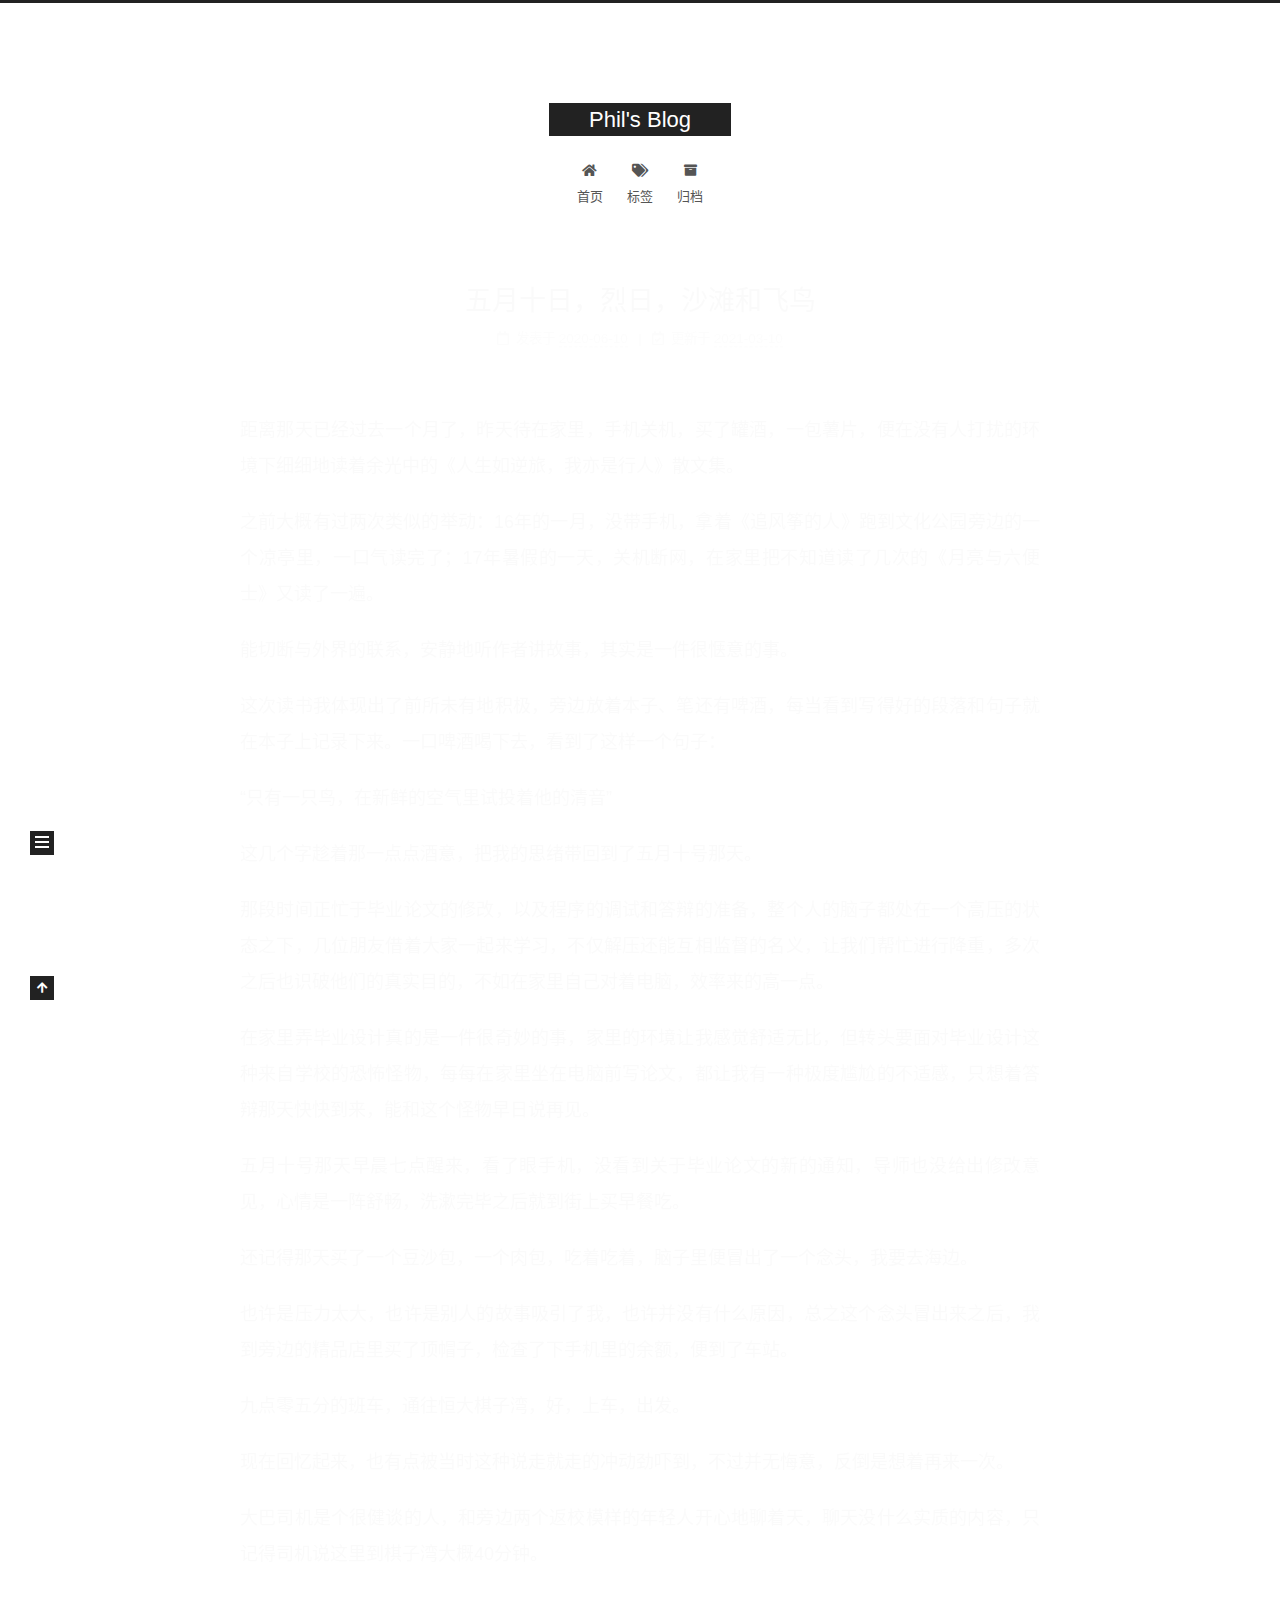
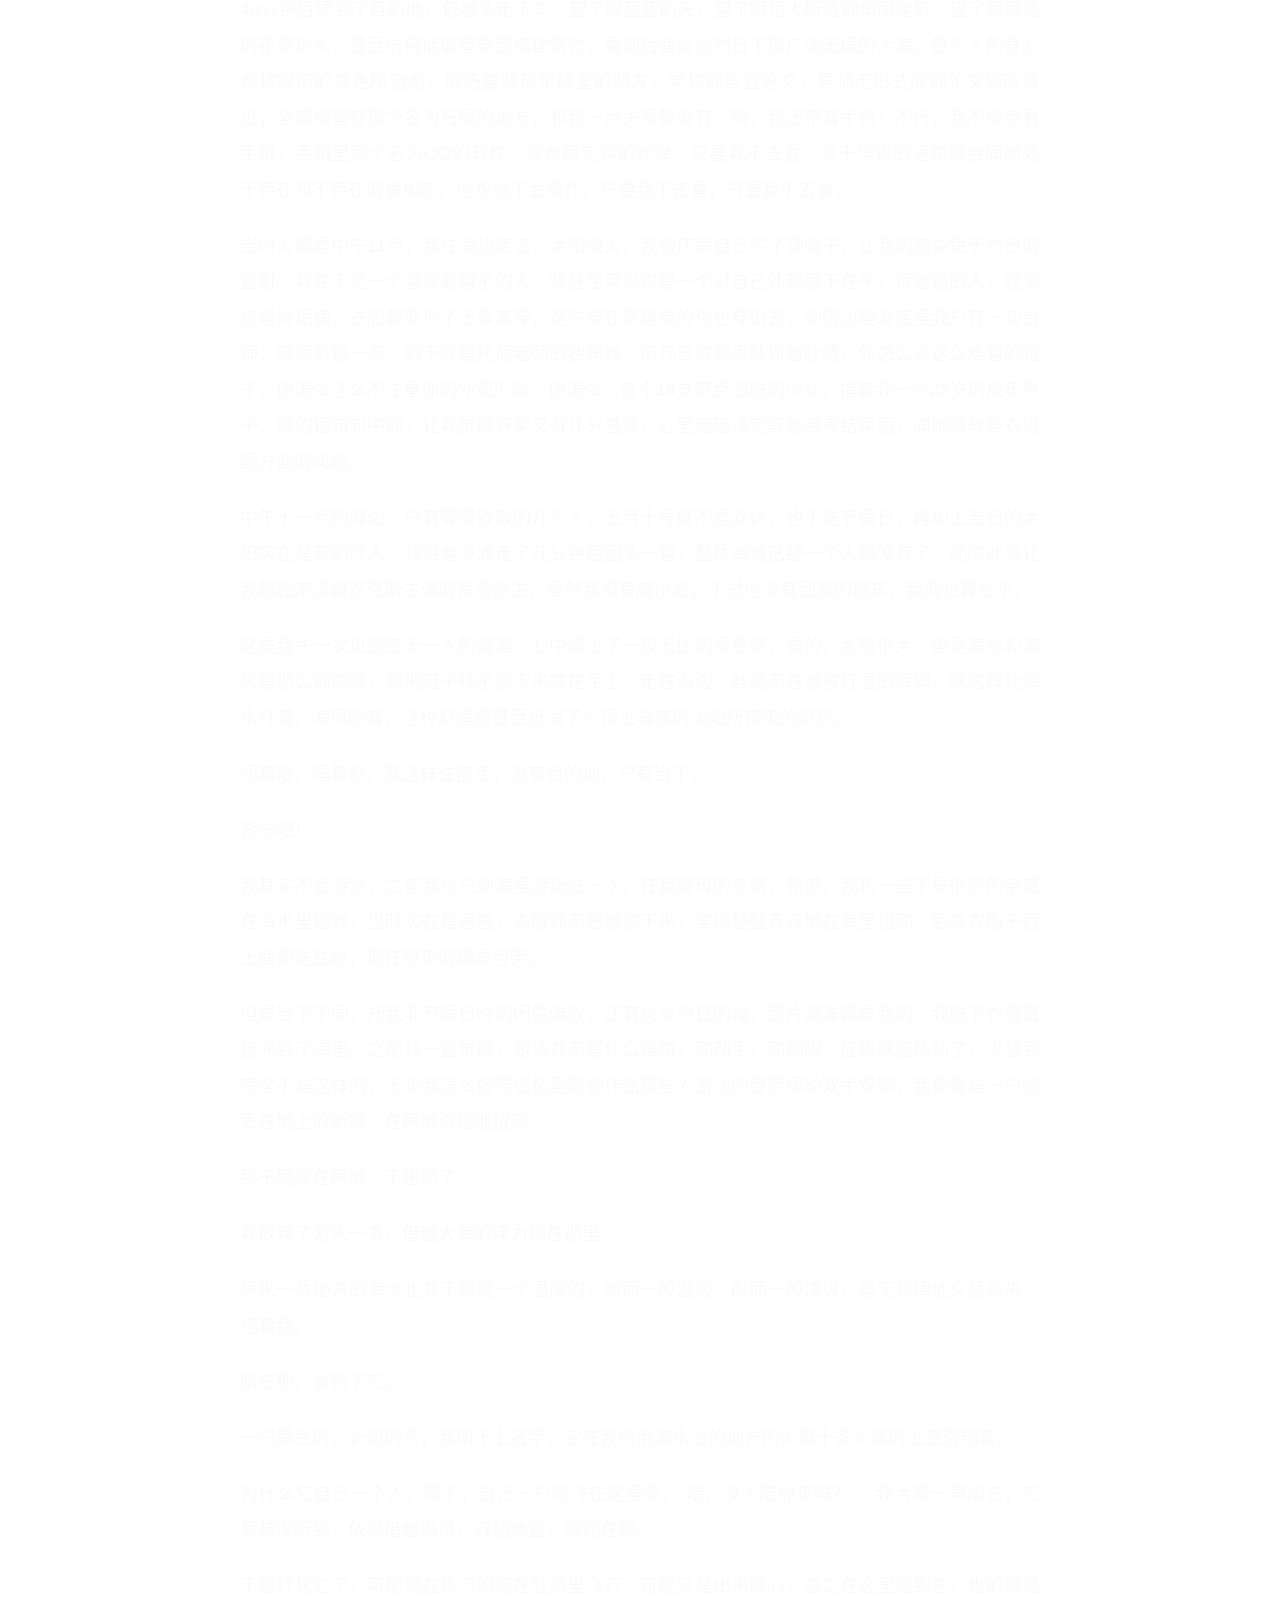
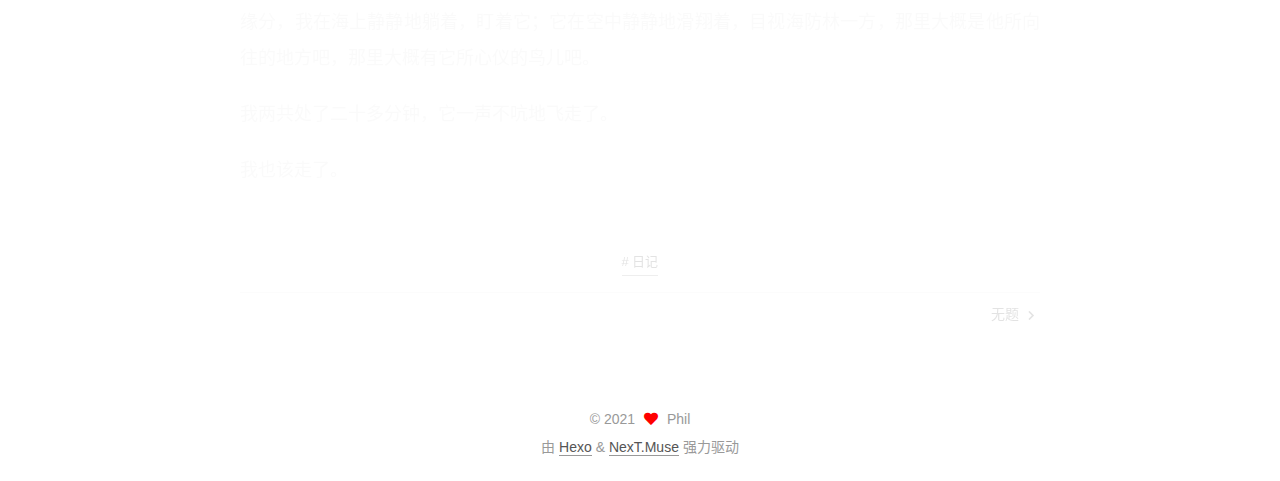
==== commit 43a0427c: "Site updated: 2021-03-11 15:11:37" ====
--- a/2020/06/10/五月十号，烈日，海滩和飞鸟/index.html
+++ b/2020/06/10/五月十号，烈日，海滩和飞鸟/index.html
@@ -17,7 +17,7 @@
 
 <script id="hexo-configurations">
     var NexT = window.NexT || {};
-    var CONFIG = {"hostname":"example.com","root":"/","scheme":"Mist","version":"7.8.0","exturl":false,"sidebar":{"position":"left","display":"post","padding":18,"offset":12,"onmobile":false},"copycode":{"enable":false,"show_result":false,"style":null},"back2top":{"enable":true,"sidebar":false,"scrollpercent":false},"bookmark":{"enable":false,"color":"#222","save":"auto"},"fancybox":false,"mediumzoom":false,"lazyload":false,"pangu":false,"comments":{"style":"tabs","active":null,"storage":true,"lazyload":false,"nav":null},"algolia":{"hits":{"per_page":10},"labels":{"input_placeholder":"Search for Posts","hits_empty":"We didn't find any results for the search: ${query}","hits_stats":"${hits} results found in ${time} ms"}},"localsearch":{"enable":false,"trigger":"auto","top_n_per_article":1,"unescape":false,"preload":false},"motion":{"enable":true,"async":false,"transition":{"post_block":"fadeIn","post_header":"slideDownIn","post_body":"slideDownIn","coll_header":"slideLeftIn","sidebar":"slideUpIn"}}};
+    var CONFIG = {"hostname":"example.com","root":"/","scheme":"Muse","version":"7.8.0","exturl":false,"sidebar":{"position":"left","display":"post","padding":18,"offset":12,"onmobile":false},"copycode":{"enable":false,"show_result":false,"style":null},"back2top":{"enable":true,"sidebar":false,"scrollpercent":false},"bookmark":{"enable":false,"color":"#222","save":"auto"},"fancybox":false,"mediumzoom":false,"lazyload":false,"pangu":false,"comments":{"style":"tabs","active":null,"storage":true,"lazyload":false,"nav":null},"algolia":{"hits":{"per_page":10},"labels":{"input_placeholder":"Search for Posts","hits_empty":"We didn't find any results for the search: ${query}","hits_stats":"${hits} results found in ${time} ms"}},"localsearch":{"enable":false,"trigger":"auto","top_n_per_article":1,"unescape":false,"preload":false},"motion":{"enable":true,"async":false,"transition":{"post_block":"fadeIn","post_header":"slideDownIn","post_body":"slideDownIn","coll_header":"slideLeftIn","sidebar":"slideUpIn"}}};
   </script>
 
   <meta name="description" content="距离那天已经过去一个月了，昨天待在家里，手机关机，买了罐酒，一包薯片，便在没有人打扰的环境下细细地读着余光中的《人生如逆旅，我亦是行人》散文集。">
@@ -28,8 +28,9 @@
 <meta property="og:description" content="距离那天已经过去一个月了，昨天待在家里，手机关机，买了罐酒，一包薯片，便在没有人打扰的环境下细细地读着余光中的《人生如逆旅，我亦是行人》散文集。">
 <meta property="og:locale" content="zh_CN">
 <meta property="article:published_time" content="2020-06-10T02:00:00.000Z">
-<meta property="article:modified_time" content="2021-03-03T02:22:28.188Z">
+<meta property="article:modified_time" content="2021-03-10T08:20:48.822Z">
 <meta property="article:author" content="Phil">
+<meta property="article:tag" content="日记">
 <meta name="twitter:card" content="summary">
 
 <link rel="canonical" href="http://example.com/2020/06/10/%E4%BA%94%E6%9C%88%E5%8D%81%E5%8F%B7%EF%BC%8C%E7%83%88%E6%97%A5%EF%BC%8C%E6%B5%B7%E6%BB%A9%E5%92%8C%E9%A3%9E%E9%B8%9F/">
@@ -117,6 +118,11 @@
     <a href="/" rel="section"><i class="fa fa-home fa-fw"></i>首页</a>
 
   </li>
+        <li class="menu-item menu-item-tags">
+
+    <a href="/tags/" rel="section"><i class="fa fa-tags fa-fw"></i>标签</a>
+
+  </li>
         <li class="menu-item menu-item-archives">
 
     <a href="/archives/" rel="section"><i class="fa fa-archive fa-fw"></i>归档</a>
@@ -180,7 +186,7 @@
                   <i class="far fa-calendar-check"></i>
                 </span>
                 <span class="post-meta-item-text">更新于</span>
-                <time title="修改时间：2021-03-03 10:22:28" itemprop="dateModified" datetime="2021-03-03T10:22:28+08:00">2021-03-03</time>
+                <time title="修改时间：2021-03-10 16:20:48" itemprop="dateModified" datetime="2021-03-10T16:20:48+08:00">2021-03-10</time>
               </span>
 
           
@@ -233,11 +239,21 @@
     
 
       <footer class="post-footer">
-
-        
-
-
-        
+          <div class="post-tags">
+              <a href="/tags/%E6%97%A5%E8%AE%B0/" rel="tag"># 日记</a>
+          </div>
+
+        
+
+
+        
+    <div class="post-nav">
+      <div class="post-nav-item"></div>
+      <div class="post-nav-item">
+    <a href="/2021/01/21/%E6%97%A0%E9%A2%98/" rel="next" title="无题">
+      无题 <i class="fa fa-chevron-right"></i>
+    </a></div>
+    </div>
       </footer>
     
   </article>
@@ -308,9 +324,15 @@
       <div class="site-state-item site-state-posts">
           <a href="/archives/">
         
-          <span class="site-state-item-count">1</span>
+          <span class="site-state-item-count">3</span>
           <span class="site-state-item-name">日志</span>
         </a>
+      </div>
+      <div class="site-state-item site-state-tags">
+            <a href="/tags/">
+          
+        <span class="site-state-item-count">3</span>
+        <span class="site-state-item-name">标签</span></a>
       </div>
   </nav>
 </div>
@@ -342,7 +364,7 @@
   </span>
   <span class="author" itemprop="copyrightHolder">Phil</span>
 </div>
-  <div class="powered-by">由 <a href="https://hexo.io/" class="theme-link" rel="noopener" target="_blank">Hexo</a> & <a href="https://mist.theme-next.org/" class="theme-link" rel="noopener" target="_blank">NexT.Mist</a> 强力驱动
+  <div class="powered-by">由 <a href="https://hexo.io/" class="theme-link" rel="noopener" target="_blank">Hexo</a> & <a href="https://muse.theme-next.org/" class="theme-link" rel="noopener" target="_blank">NexT.Muse</a> 强力驱动
   </div>
 
         
--- a/css/main.css
+++ b/css/main.css
@@ -1,22 +1,22 @@
 :root {
   --body-bg-color: #fff;
-  --content-bg-color: #f5f5f5;
+  --content-bg-color: #fff;
   --card-bg-color: #f5f5f5;
   --text-color: #555;
   --blockquote-color: #666;
   --link-color: #555;
   --link-hover-color: #222;
-  --brand-color: #222;
-  --brand-hover-color: #222;
+  --brand-color: #fff;
+  --brand-hover-color: #fff;
   --table-row-odd-bg-color: #f9f9f9;
   --table-row-hover-bg-color: #f5f5f5;
-  --menu-item-bg-color: #ddd;
-  --btn-default-bg: transparent;
-  --btn-default-color: var(--link-color);
-  --btn-default-border-color: var(--link-color);
-  --btn-default-hover-bg: transparent;
-  --btn-default-hover-color: var(--link-hover-color);
-  --btn-default-hover-border-color: var(--link-hover-color);
+  --menu-item-bg-color: #f5f5f5;
+  --btn-default-bg: #222;
+  --btn-default-color: #fff;
+  --btn-default-border-color: #222;
+  --btn-default-hover-bg: #fff;
+  --btn-default-hover-color: #222;
+  --btn-default-hover-border-color: #222;
 }
 html {
   line-height: 1.15; /* 1 */
@@ -221,7 +221,7 @@
 }
 a,
 span.exturl {
-  border-bottom: 1px solid #ccc;
+  border-bottom: 1px solid #999;
   color: var(--link-color);
   outline: 0;
   text-decoration: none;
@@ -966,7 +966,7 @@
 }
 .site-meta {
   flex-grow: 1;
-  text-align: left;
+  text-align: center;
 }
 @media (max-width: 767px) {
   .site-meta {
@@ -1168,7 +1168,7 @@
 }
 .links-of-author a::before,
 .links-of-author span.exturl::before {
-  background: #1d81db;
+  background: #880fff;
   border-radius: 50%;
   content: ' ';
   display: inline-block;
@@ -2141,205 +2141,118 @@
 .tag-cloud a:hover {
   color: var(--link-hover-color) !important;
 }
-hr {
-  height: 2px;
-  margin: 20px 0;
-}
-.btn {
-  padding: 0 10px;
-}
-.headband {
-  display: none;
+@media (max-width: 767px) {
+  .header-inner,
+  .main-inner,
+  .footer-inner {
+    width: auto;
+  }
+}
+.header-inner {
+  padding-top: 100px;
+}
+@media (max-width: 767px) {
+  .header-inner {
+    padding-top: 50px;
+  }
 }
 .main-inner {
-  padding-bottom: 80px;
-}
-@media (max-width: 767px) {
-  .main-inner {
-    width: auto;
-  }
+  padding-bottom: 60px;
 }
 .content {
-  padding-top: 80px;
+  padding-top: 70px;
 }
 @media (max-width: 767px) {
   .content {
-    padding-top: 60px;
-  }
-}
-.pagination {
-  margin: 120px 0 0;
-  text-align: left;
-}
-@media (max-width: 767px) {
-  .pagination {
-    margin: 80px 10px 0;
-    text-align: center;
-  }
-}
-.footer {
-  background: var(--content-bg-color);
-  color: var(--text-color);
-  padding: 10px 0;
-}
-.footer-inner {
-  text-align: left;
-}
-@media (max-width: 767px) {
-  .footer-inner {
-    text-align: center;
-    width: auto;
-  }
-}
-.header {
-  background: var(--content-bg-color);
-}
-.header-inner {
-  align-items: center;
-  display: flex;
-  padding: 20px 0;
-}
-@media (max-width: 767px) {
-  .header-inner {
-    display: block;
-    padding: 10px 0;
-    width: auto;
-  }
-}
-.site-meta {
-  line-height: normal;
-}
-.site-meta .brand {
-  padding: 2px 1px;
-}
-@media (max-width: 767px) {
-  .site-meta .brand {
-    display: block;
-  }
-}
-.site-meta .site-title {
-  font-weight: bolder;
-}
-.logo-line-before,
-.logo-line-after {
+    padding-top: 35px;
+  }
+}
+embed {
   display: block;
+  margin: 0 auto 25px auto;
+}
+.custom-logo .site-meta-headline {
+  text-align: center;
+}
+.custom-logo .site-title {
+  color: #222;
+  margin: 10px auto 0;
+}
+.custom-logo .site-title a {
+  border: 0;
+}
+.custom-logo-image {
+  background: #fff;
   margin: 0 auto;
-  overflow: hidden;
-  width: 75%;
-}
-@media (max-width: 767px) {
-  .logo-line-before,
-  .logo-line-after {
-    display: none;
-  }
-}
-.logo-line-before i,
-.logo-line-after i {
-  background: var(--brand-color);
-  display: block;
-  height: 2px;
-  position: relative;
-}
-.use-motion .logo-line-before i {
-  left: -100%;
-}
-.use-motion .logo-line-after i {
-  right: -100%;
-}
-.site-subtitle {
-  display: none;
-}
-.site-nav {
-  flex-grow: 1;
+  max-width: 150px;
+  padding: 5px;
+}
+.brand {
+  background: var(--btn-default-bg);
 }
 @media (max-width: 767px) {
   .site-nav {
-    padding: 10px 10px 0;
-  }
-}
-.menu {
-  margin: 0;
-}
-.menu .menu-item {
-  margin: 0;
+    border-bottom: 1px solid #ddd;
+    border-top: 1px solid #ddd;
+    left: 0;
+    margin: 0;
+    padding: 0;
+    width: 100%;
+  }
+}
+@media (max-width: 767px) {
+  .menu {
+    text-align: left;
+  }
+}
+.menu-item-active a,
+.menu .menu-item a:hover,
+.menu .menu-item span.exturl:hover {
+  background: transparent;
+  border-bottom: 1px solid var(--link-hover-color) !important;
+}
+@media (max-width: 767px) {
+  .menu-item-active a,
+  .menu .menu-item a:hover,
+  .menu .menu-item span.exturl:hover {
+    border-bottom: 1px dotted #ddd !important;
+  }
 }
 @media (max-width: 767px) {
   .menu .menu-item {
-    margin-top: 5px;
+    margin: 0 10px;
   }
 }
 .menu .menu-item a,
 .menu .menu-item span.exturl {
-  border-radius: 2px;
-  padding: 0 10px;
-  transition-property: background;
+  border-bottom: 1px solid transparent;
 }
 @media (max-width: 767px) {
   .menu .menu-item a,
   .menu .menu-item span.exturl {
-    text-align: left;
+    padding: 5px 10px;
+  }
+}
+@media (min-width: 768px) {
+  .menu .menu-item .fa,
+  .menu .menu-item .fab,
+  .menu .menu-item .far,
+  .menu .menu-item .fas {
+    display: block;
+    line-height: 2;
+    margin-right: 0;
+    width: 100%;
   }
 }
 .menu .menu-item .badge {
-  background: #fff;
-  border-radius: 10px;
-  color: #555;
+  background: #eee;
   padding: 1px 4px;
-  text-shadow: 1px 1px 0 rgba(0,0,0,0.1);
-}
-.posts-expand.index .post-title,
-.posts-expand.index .post-meta {
-  text-align: left;
-}
-@media (max-width: 767px) {
-  .posts-expand.index .post-title,
-  .posts-expand.index .post-meta {
-    text-align: center;
-  }
-}
-.posts-expand.index .post-meta {
-  margin: 5px 0 20px 0;
-}
-.posts-expand .post-eof {
-  display: none;
-}
-.posts-expand .post-block:not(:first-child) {
-  margin-top: 120px;
-}
-.posts-expand .post-title,
-.posts-expand .post-meta {
-  text-align: center;
-}
-.posts-expand .post-body img {
-  margin-left: 0;
-}
-.posts-expand .post-tags {
-  text-align: left;
-}
-.posts-expand .post-tags a {
-  background: #f5f5f5;
-  border-bottom: none;
-  padding: 1px 5px;
-}
-.posts-expand .post-tags a:hover {
-  background: #ccc;
-}
-.posts-expand .post-nav {
-  margin-top: 40px;
-}
-.post-button {
-  margin-top: 20px;
-  text-align: left;
-}
-.post-button .btn {
-  background: none;
-  border: 0;
-  border-bottom: 2px solid var(--btn-default-border-color);
-  padding: 0;
-  transition-property: border;
-}
-.post-button .btn:hover {
-  border-bottom-color: var(--btn-default-hover-border-color);
+}
+.sub-menu {
+  margin: 10px 0;
+}
+.sub-menu .menu-item {
+  display: inline-block;
 }
 .sidebar {
   left: -320px;
@@ -2376,9 +2289,3 @@
   text-overflow: ellipsis;
   white-space: nowrap;
 }
-.sub-menu {
-  margin: 10px 0;
-}
-.sub-menu .menu-item {
-  display: inline-block;
-}
